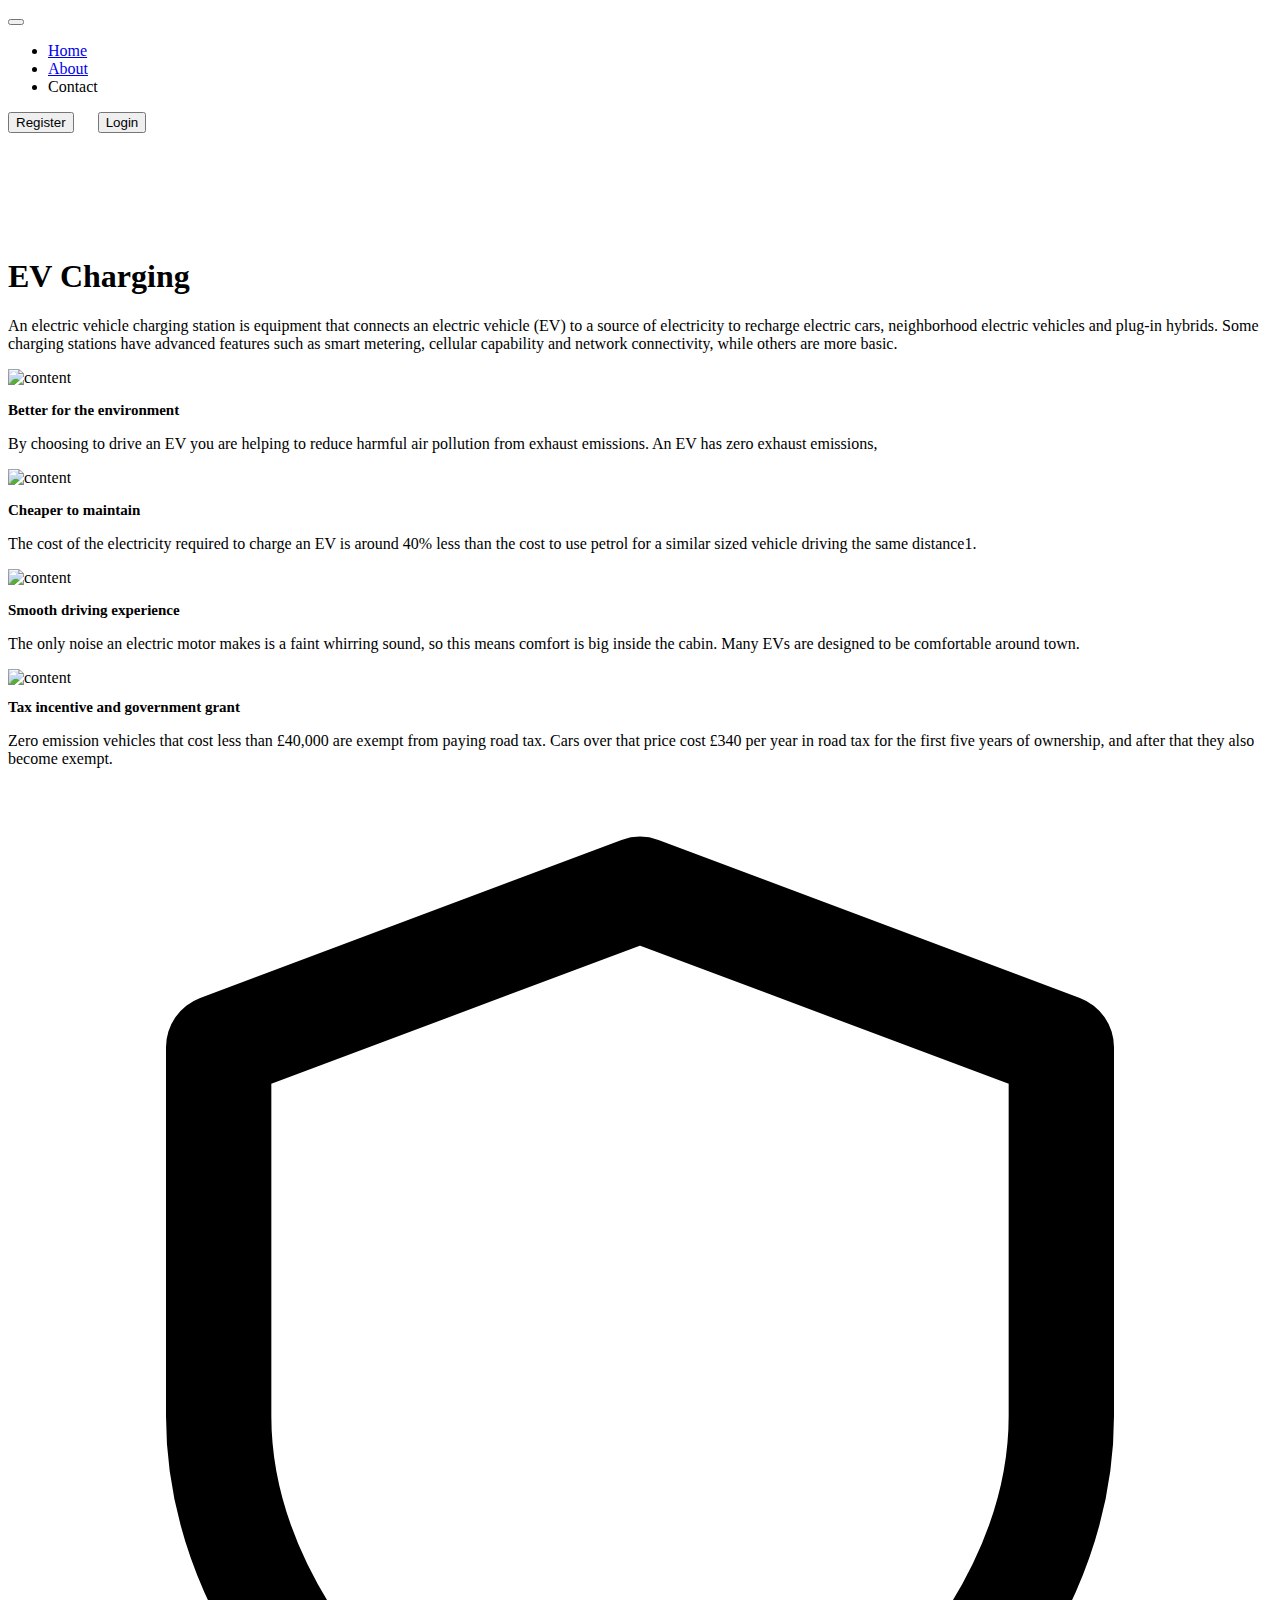
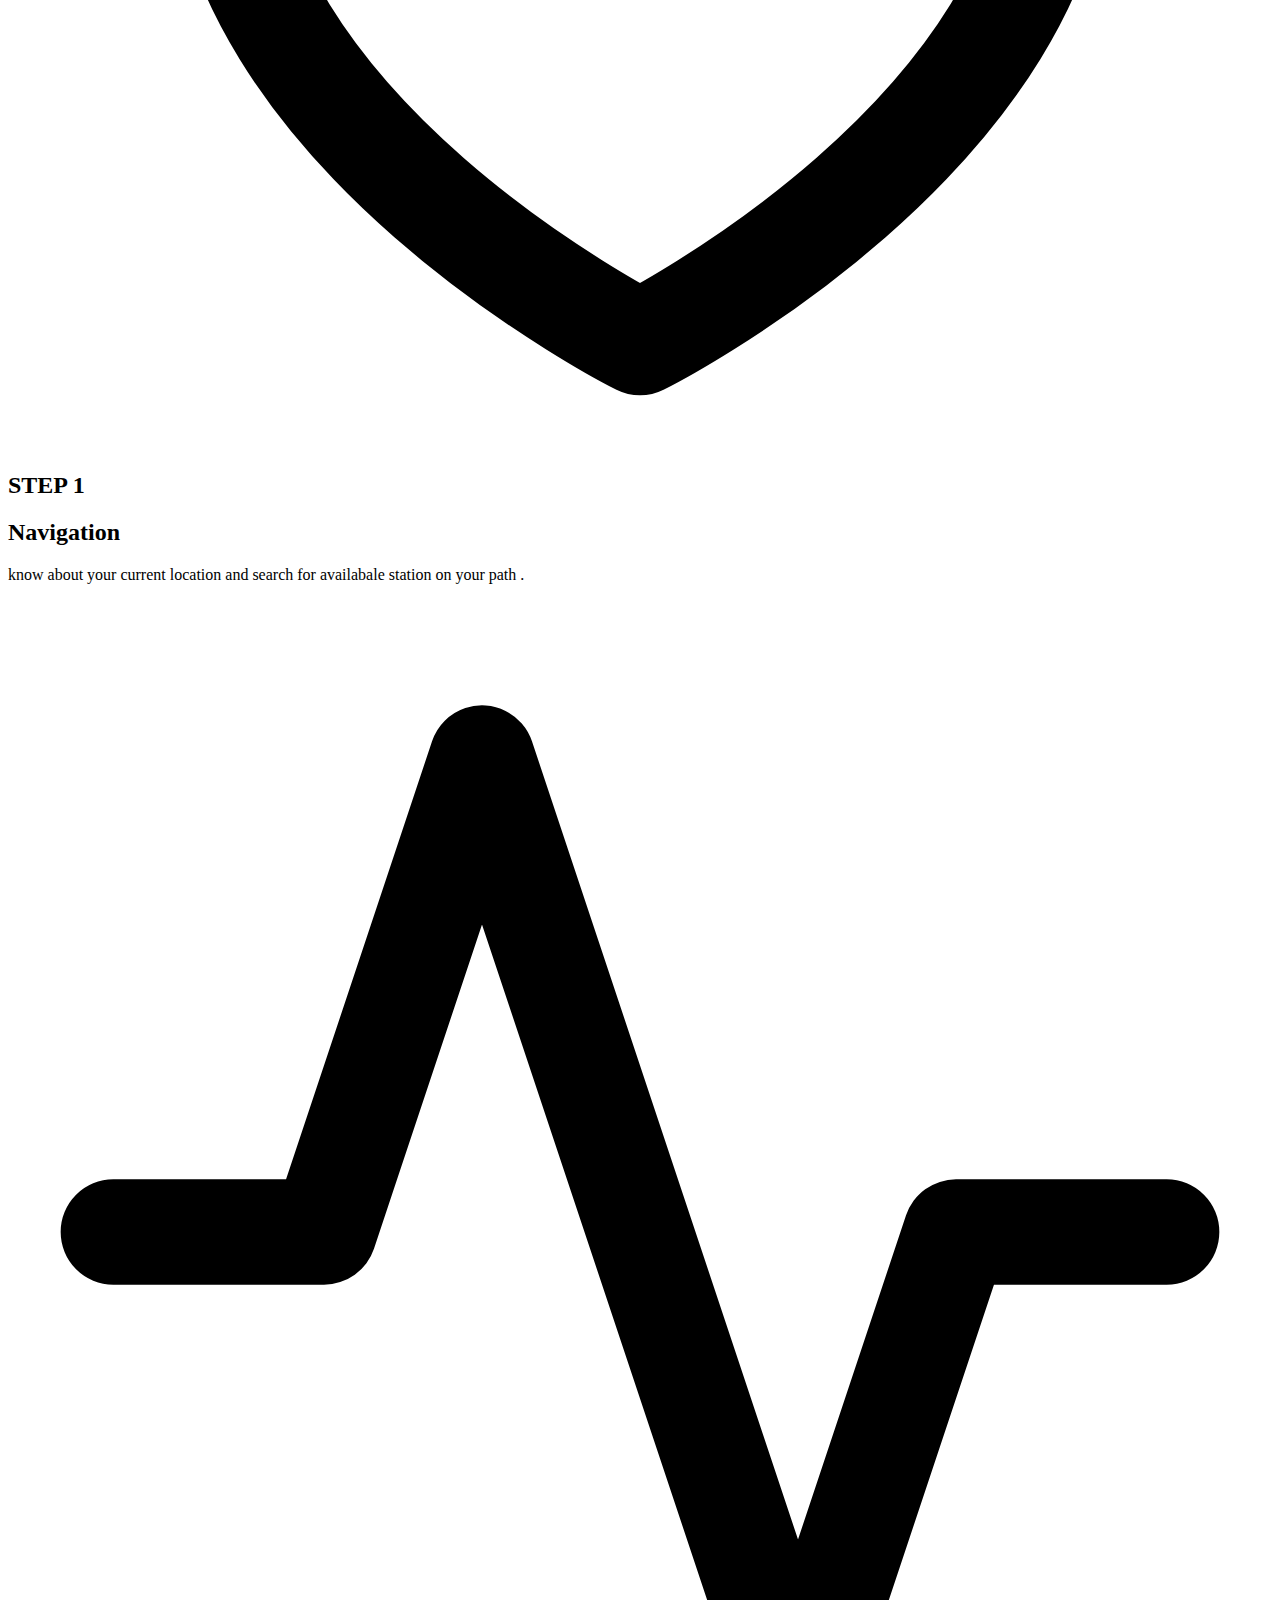
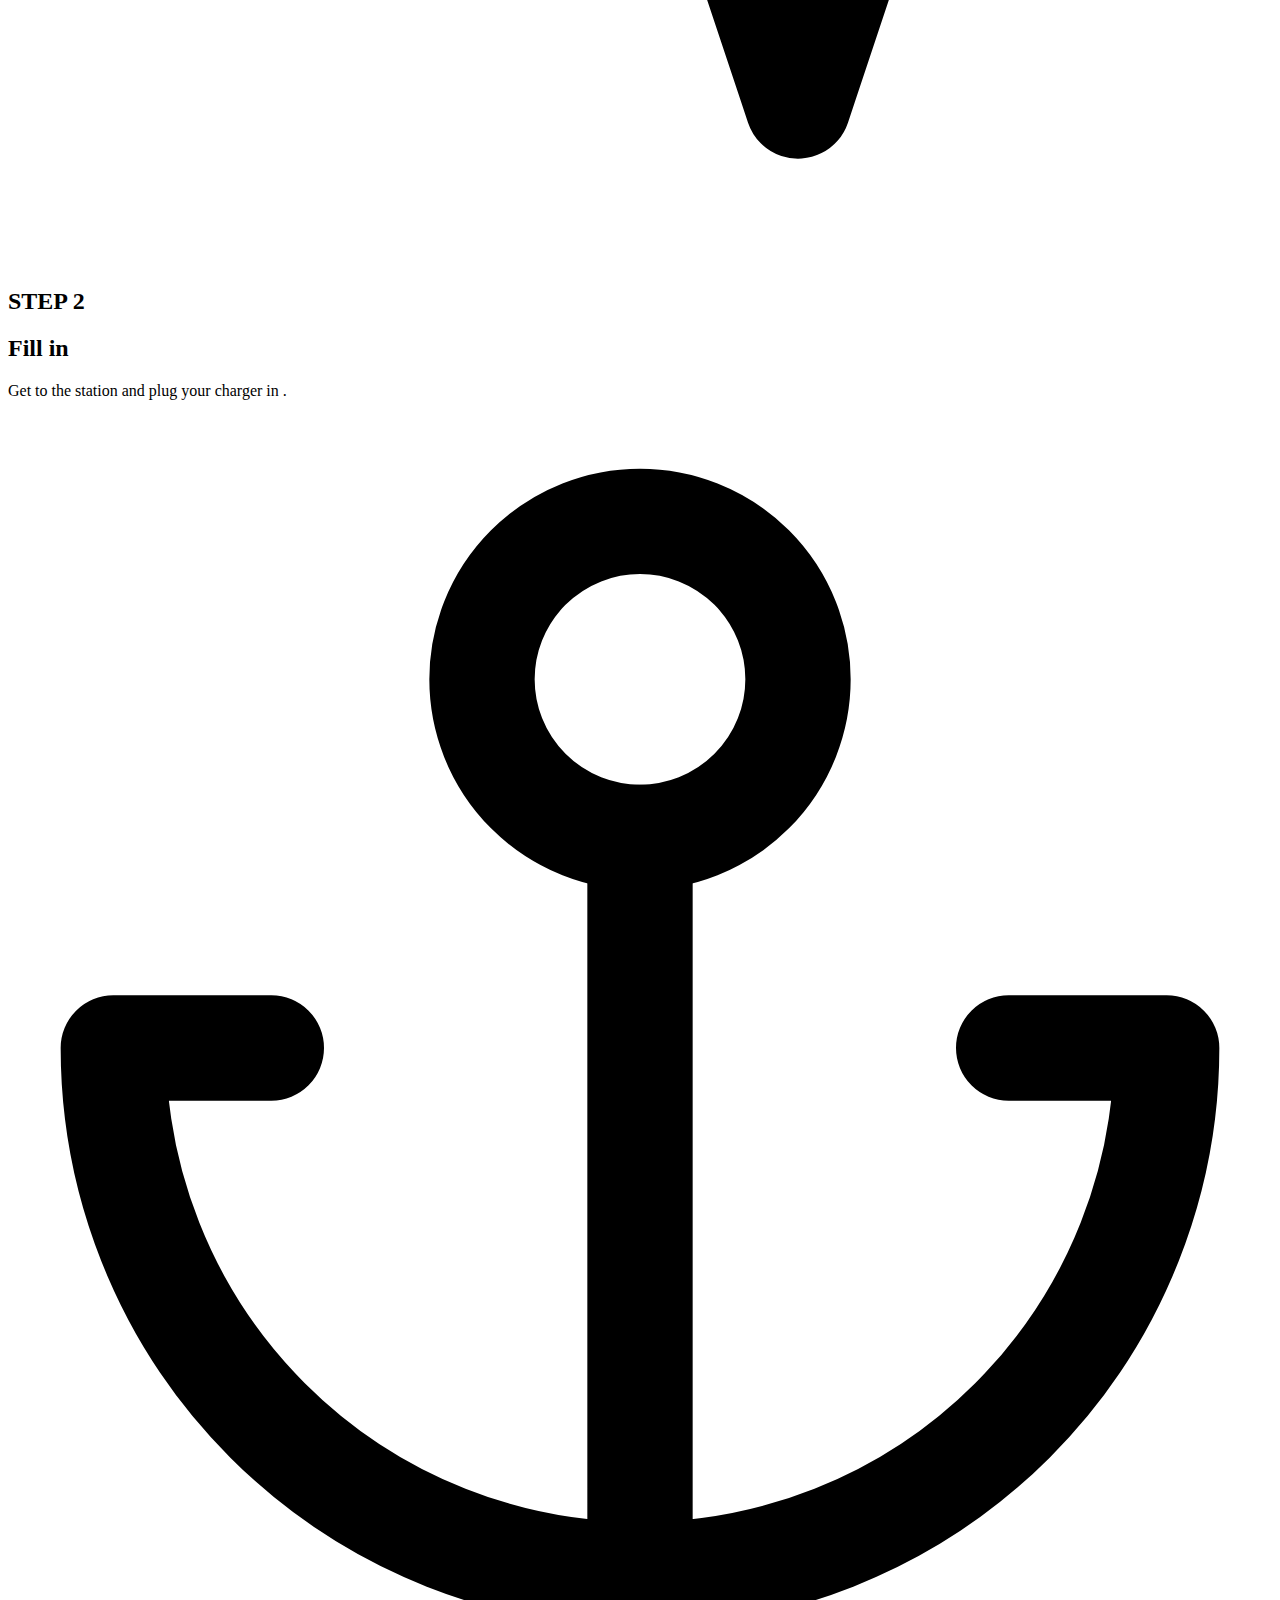
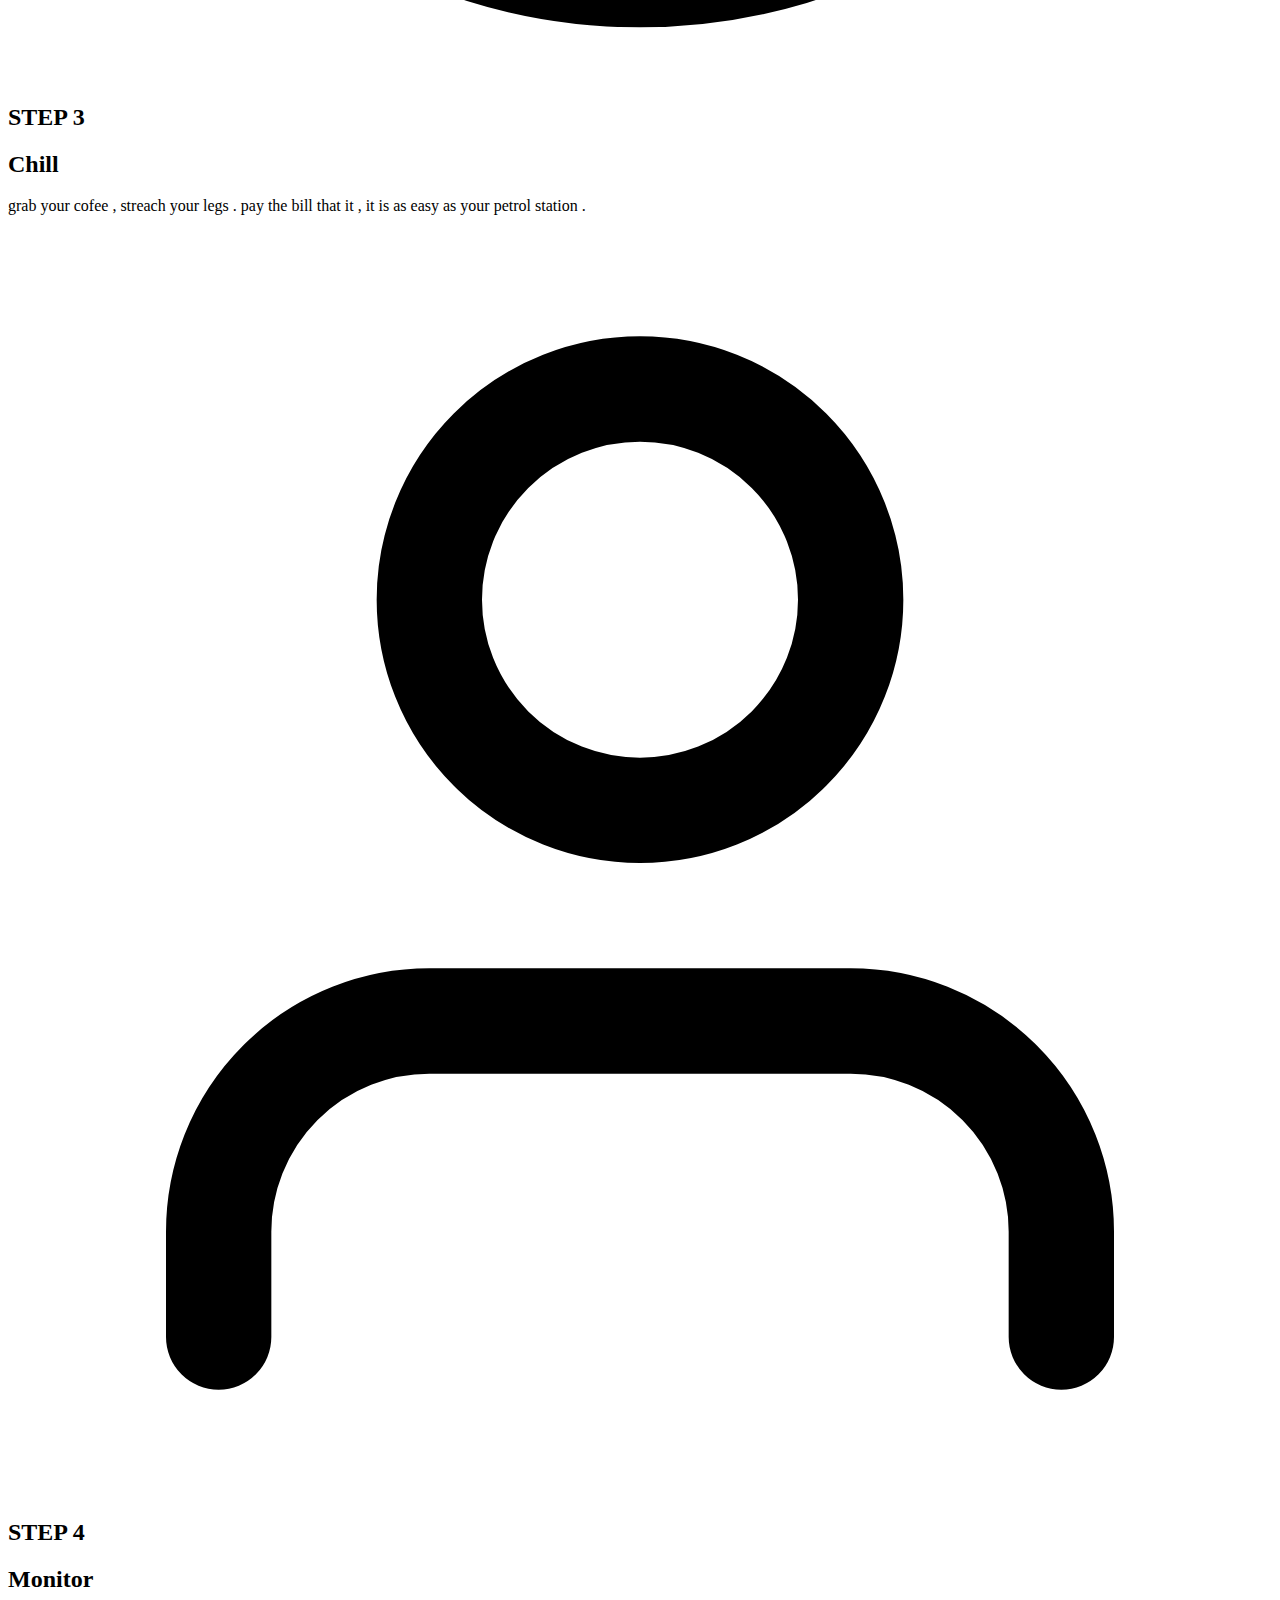
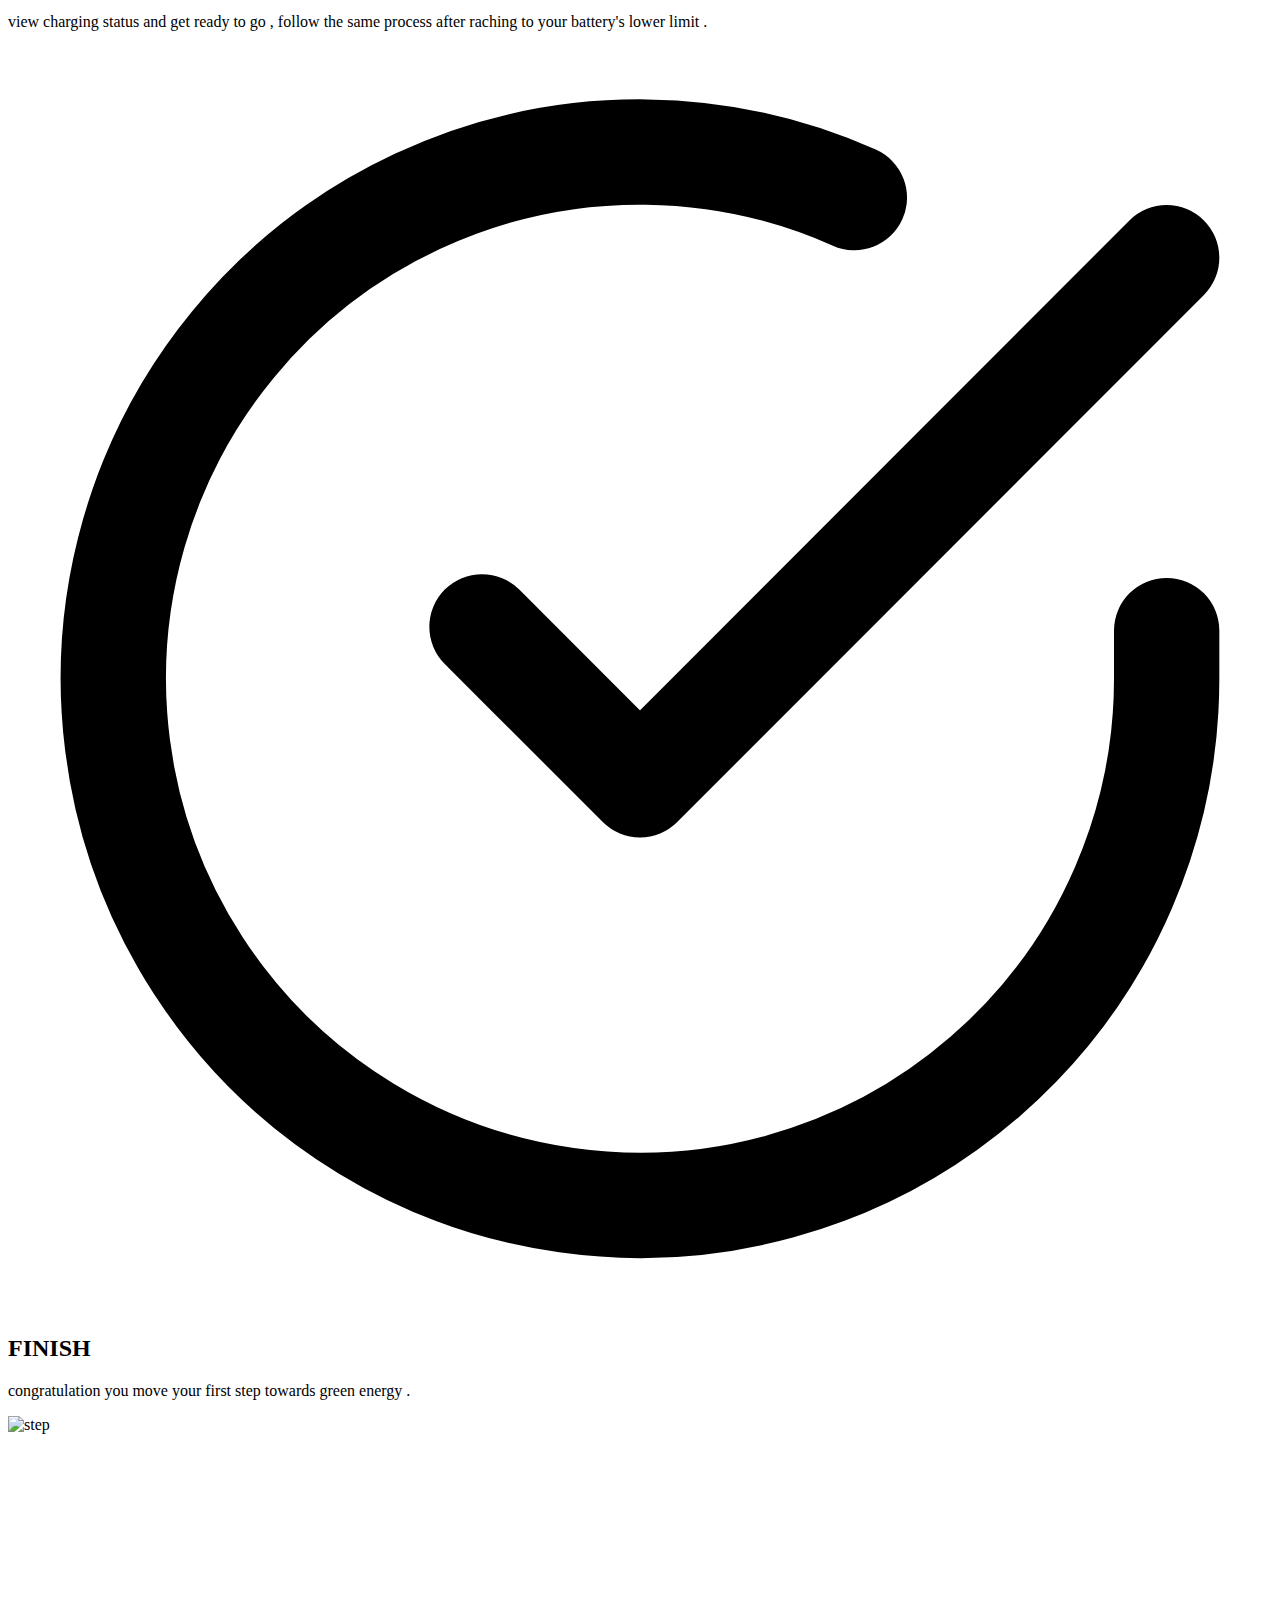
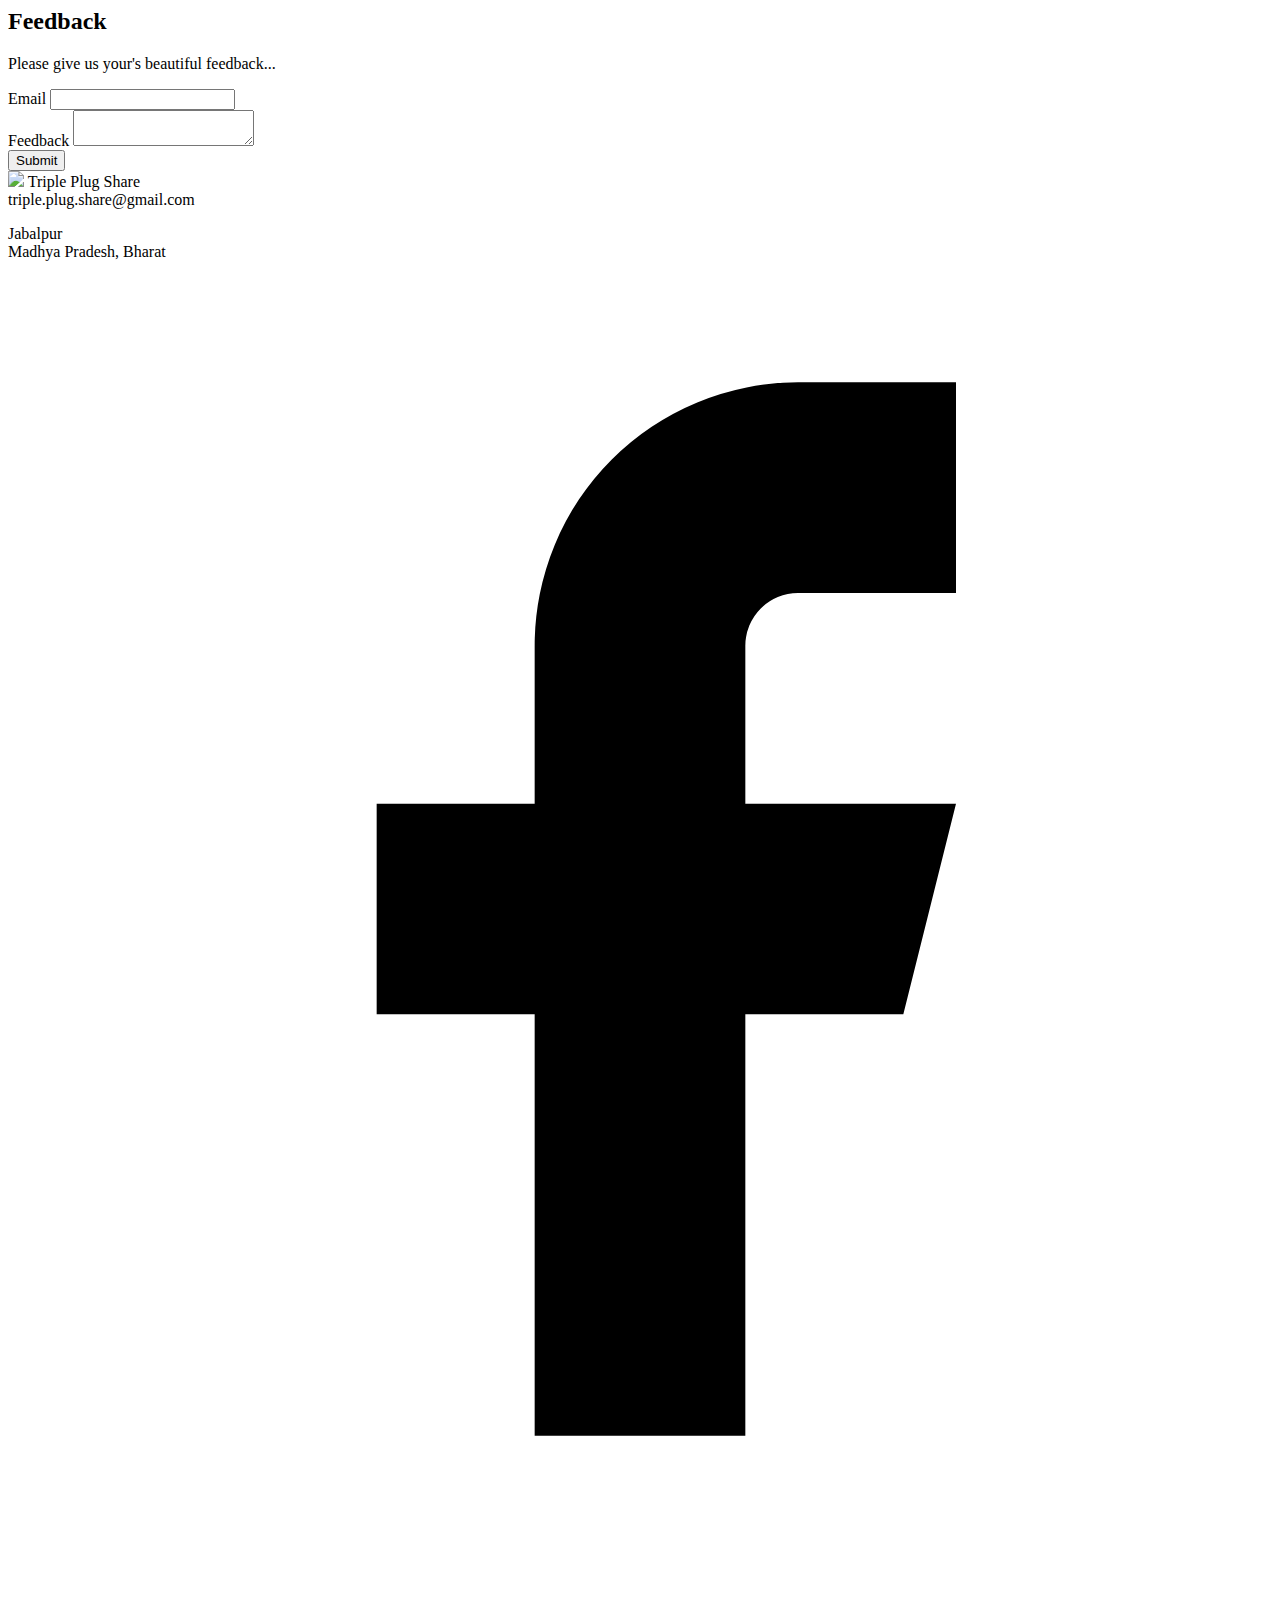
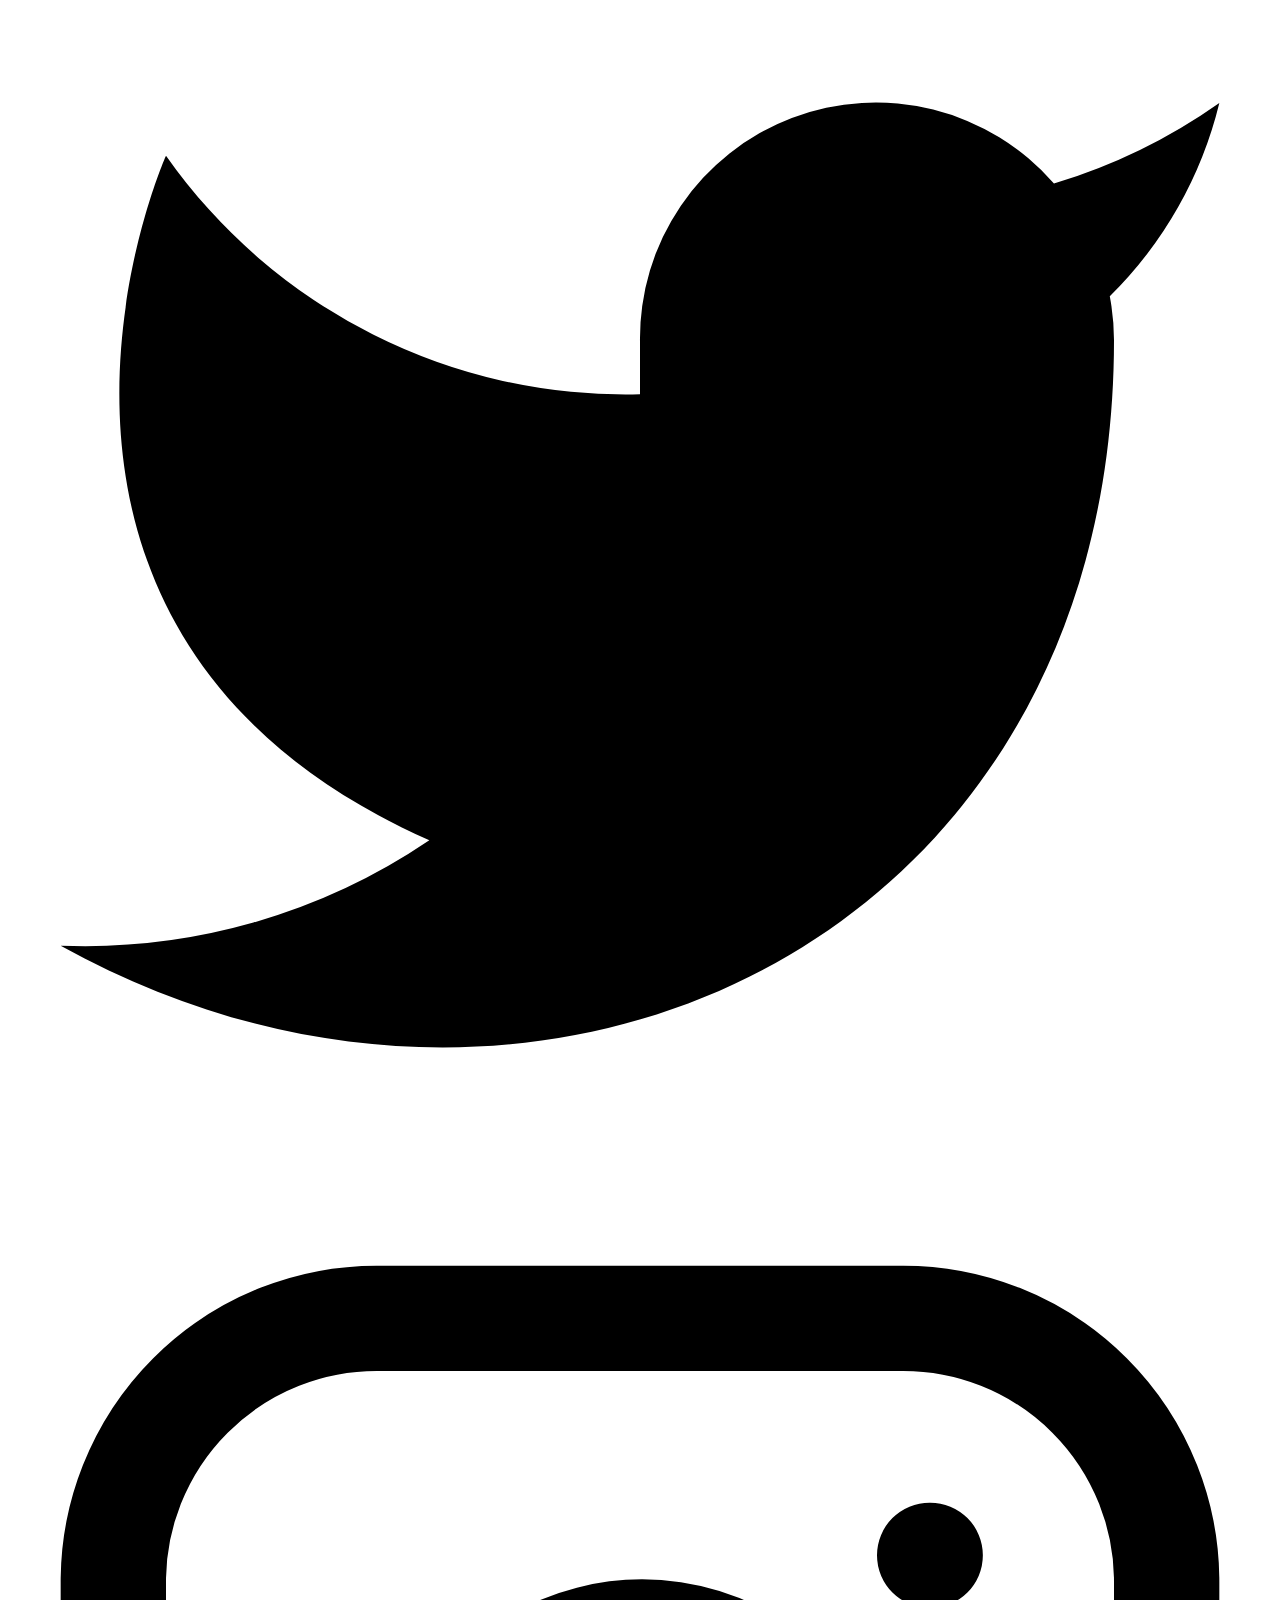
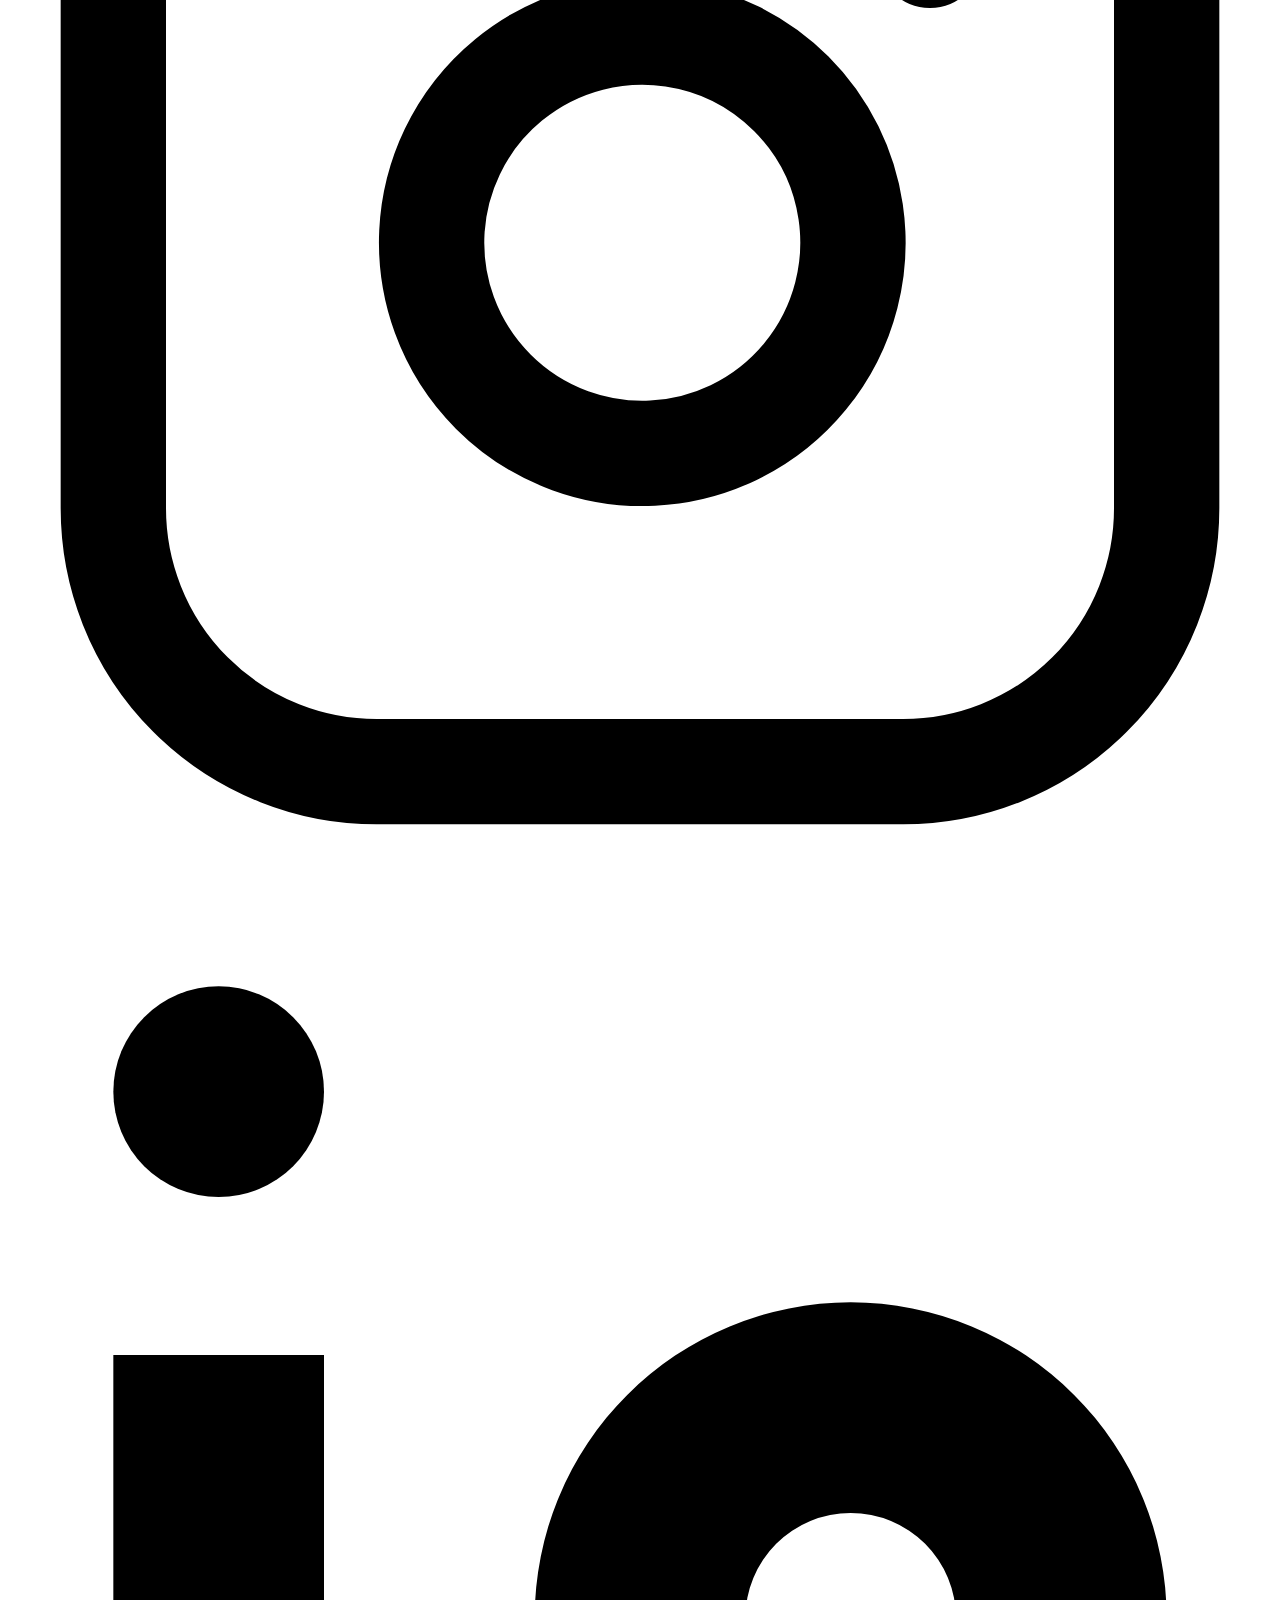
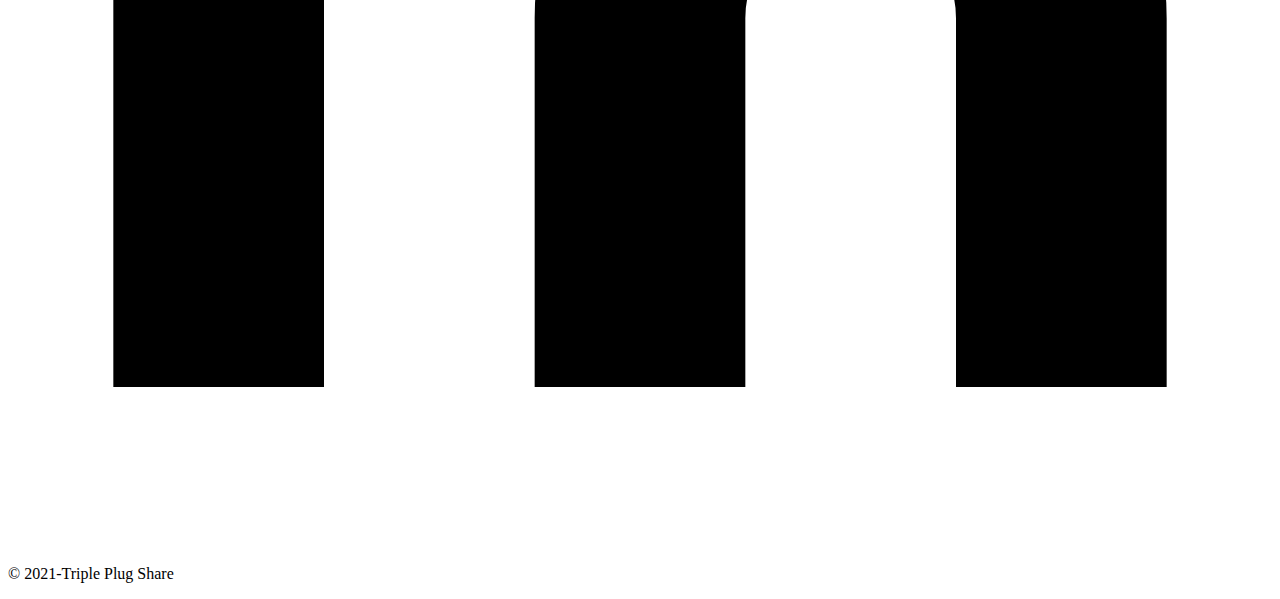
==== src/app/home/home.component.html @ 0b8d5a7e "1" ====
<!DOCTYPE html>
<html lang="en">

<head>
    <meta charset="UTF-8" />
    <meta http-equiv="X-UA-Compatible" content="IE=edge" />
    <meta name="viewport" content="width=device-width, initial-scale=1.0" />
    <title>EV Power Station</title>
    <link href="https://unpkg.com/tailwindcss@^2/dist/tailwind.min.css" rel="stylesheet" />
    <script src="https://kit.fontawesome.com/f1d2adf68d.js" crossorigin="anonymous"></script>
    <!--link rel="stylesheet" href="bootstrap/css/bootstrap.min.css" /-->

</head>

<body>
    <nav class="navbar navbar-expand-lg navbar-dark bg-dark sticky-top" style="height:75px;">
        <div class="container-fluid">
            <span class="navbar-brand"><i class="fa-regular fa-plug"></i></span>
            <button class="navbar-toggler" type="button" data-bs-toggle="collapse" data-bs-target="#navbarSupportedContent" aria-controls="navbarSupportedContent" aria-expanded="false" aria-label="Toggle navigation">
        <span class="navbar-toggler-icon">
          
        </span>
      </button>
            <div class="collapse navbar-collapse" id="navbarSupportedContent">
                <ul class="navbar-nav me-auto mb-2 mb-lg-0">
                    <li class="nav-item">
                        <a class="nav-link active" aria-current="page" href="#">Home</a>
                    </li>
                    <li class="nav-item">
                        <a class="nav-link" href="#">About</a>
                    </li>


                    <li class="nav-item">
                        <a class="nav-link">Contact</a>
                    </li>


                </ul>


                <button class="btn btn-outline-info" type="submit" style="margin-right:20px;">Register</button>
                <button class="btn btn-outline-info" type="submit">Login</button>

            </div>
        </div>
    </nav>

    <!--<header class="text-gray-600 body-font">
      <div
        class="
          container
          mx-auto
          flex flex-wrap
         
          flex-col
          md:flex-row
          items-center
        "
      >
        <a
       
          class="
            flex
            title-font
            font-medium
            items-center
            text-gray-900
            mb-4
            md:mb-0
          "
        >
          <img fill="none"
            stroke="currentColor"
            stroke-linecap="round"
            stroke-linejoin="round"
            stroke-width="2"
            class="w-20 h-20 text-white p-2  rounded-full"
            
             src="../assets/image/logo1.gif" >

        
          <svg
            
            fill="none"
            stroke="currentColor"
            stroke-linecap="round"
            stroke-linejoin="round"
            stroke-width="2"
            class="w-10 h-10 text-white p-2  rounded-full"
            viewBox="0 0 24 24">
          
            
          </svg>

          <span style="font-size: x-large; text-decoration: solid" class="ml-3 text-xl">Triple Plug Share</span>
        </a>
        <nav
          class="
            md:ml-auto
            flex flex-wrap
            items-center
            text-base
            justify-center
          "
        >
          <a class="mr-5 hover:text-gray-900" href="/home" >Home</a>
          <a class="mr-5 hover:text-gray-900" href="/about">About</a>
          <a class="mr-5 hover:text-gray-900" href="/contact">Contact</a>
          <a class="mr-5 hover:text-gray-900" style="cursor: pointer;" (click)="onClick('div_feedback')">Feedback</a>
        </nav>
        <button
          class="
            inline-flex
            items-center
            bg-yellow-400
            border-0
            py-1
            px-3
            focus:outline-none
            hover:bg-green-500
            rounded
            text-base
            mt-4
            md:mt-0
          "
        >
          svg
            fill="none"
            stroke="currentColor"
            stroke-linecap="round"
            stroke-linejoin="round"
            stroke-width="0"
            class="w-4 h-4 ml-1"
            viewBox="0 0 24 24"
          >
            <path d="M5 12h14M12 5l7 7-7 7"></path>
          </svg
          <a href="login">Login</a>
        </button>
        <button  id= "space"
           class=" 
           margin-left : 10px
           inline-flex
            items-center
            bg-yellow-400
            border-0
            py-1
            px-3
            focus:outline-none
            hover:bg-green-500
            rounded
            text-base
            mt-4
            md:mt-0
          "        >
          svg
            fill="none"
            stroke="currentColor"
            stroke-linecap="round"
            stroke-linejoin="round"
            stroke-width="0"
            class="w-4 h-4 ml-1"
            viewBox="0 0 24 24"
          >
            <path d="M5 12h14M12 5l7 7-7 7"></path>
          </svg
          <a href="/signup">Register</a>
        </button>
      </div>
    </header>-->

    <div class="section">

        <div class="video-container">

            <video autoplay loop muted>
                <source src="../assets/image/Demo.mp4"  type="video/mp4">
                <div class="overlay">
                  <h1>Triple Plug Share</h1>
                  <p>Locate charging station made easy.</p>
              </div>
            </video>
        </div>
    </div>


    <section class="text-gray-100 body-font bg-dark">

        <div class="container px-5 py-24 mx-auto">
            <div class="flex flex-wrap w-full mb-20">
                <div class="lg:w-1/2 w-full mb-6 lg:mb-0">

                    <h1 class="
                sm:text-3xl
                text-2xl
                font-medium
                title-font
                mb-2
                text-white
              ">
                        EV Charging
                    </h1>

                    <div class="h-1 w-40 bg-green-500 rounded"></div>
                </div>

                <p class="
              lg:w-1/2
               text-xl
              w-full
              font-medium
              leading-relaxed
              text-white
            ">
                    An electric vehicle charging station is equipment that connects an electric vehicle (EV) to a source of electricity to recharge electric cars, neighborhood electric vehicles and plug-in hybrids. Some charging stations have advanced features such as smart
                    metering, cellular capability and network connectivity, while others are more basic.
                </p>
            </div>
            <div class="flex flex-wrap -m-4">
                <div class="xl:w-1/4 md:w-1/2 p-4">
                    <div class="bg-green-200 p-6 rounded-lg">
                        <img class="h-40 rounded w-full object-cover object-center mb-6" src="../assets/image/global-electric-vehicles-green-car.jpg" alt="content" />
                        <h3 class="
                  tracking-widest
                  text-green-500 text-s
                  font-medium
                  title-font
                " style="font-size: 15px;">
                            Better for the environment
                        </h3>

                        <p class="leading-relaxed text-base text-gray-900">
                            By choosing to drive an EV you are helping to reduce harmful air pollution from exhaust emissions. An EV has zero exhaust emissions,
                        </p>
                    </div>
                </div>
                <div class="xl:w-1/4 md:w-1/2 p-4">
                    <div class="bg-green-200 p-6 rounded-lg">
                        <img class="h-40 rounded w-full object-cover object-center mb-6" src="../assets/image/gas-vs-electric.png" alt="content" />
                        <h3 class="
                  tracking-widest
                  text-green-500 text-s
                  font-medium
                  title-font
                " style="font-size: 15px;">
                            Cheaper to maintain
                        </h3>

                        <p class="leading-relaxed text-base text-gray-900">
                            The cost of the electricity required to charge an EV is around 40% less than the cost to use petrol for a similar sized vehicle driving the same distance1.
                        </p>
                    </div>
                </div>
                <div class="xl:w-1/4 md:w-1/2 p-4">
                    <div class="bg-green-200 p-6 rounded-lg">
                        <img class="h-40 rounded w-full object-cover object-center mb-6" src="../assets/image/New-GK-2018-Size-2.png" alt="content" />
                        <h3 class="
                  tracking-widest
                  text-green-500 text-s
                  font-medium
                  title-font
                " style="font-size: 15px;">
                            Smooth driving experience
                        </h3>

                        <p class="leading-relaxed text-base text-gray-900">
                            The only noise an electric motor makes is a faint whirring sound, so this means comfort is big inside the cabin. Many EVs are designed to be comfortable around town.
                        </p>
                    </div>
                </div>
                <div class="xl:w-1/4 md:w-1/2 p-4">
                    <div class="bg-green-200 p-6 rounded-lg">
                        <img class="h-40 rounded w-full object-cover object-center mb-6" src="..assets/image/TaxSavings-1030x686.png" alt="content" />
                        <h2 class="
                  tracking-widest
                  text-green-500 text-s
                  font-medium
                  title-font
                " style="font-size: 15px;">
                            Tax incentive and government grant
                        </h2>

                        <p class="leading-relaxed text-base text-gray-900">
                            Zero emission vehicles that cost less than £40,000 are exempt from paying road tax. Cars over that price cost £340 per year in road tax for the first five years of ownership, and after that they also become exempt.
                        </p>
                    </div>
                </div>
            </div>
        </div>
    </section>

    <section class="text-gray-600 body-font">
        <div class="container px-5 py-24 mx-auto flex flex-wrap">
            <div class="flex flex-wrap w-full">
                <div class="lg:w-2/5 md:w-1/2 md:pr-10 md:py-6">
                    <div class="flex relative pb-12">
                        <div class="
                  h-full
                  w-10
                  absolute
                  inset-0
                  flex
                  items-center
                  justify-center
                ">
                            <div class="h-full w-1 bg-gray-200 pointer-events-none"></div>
                        </div>
                        <div class="
                  flex-shrink-0
                  w-10
                  h-10
                  rounded-full
                  bg-green-500
                  inline-flex
                  items-center
                  justify-center
                  text-white
                  relative
                  z-10
                ">
                            <svg fill="none" stroke="currentColor" stroke-linecap="round" stroke-linejoin="round" stroke-width="2" class="w-5 h-5" viewBox="0 0 24 24">
                  <path d="M12 22s8-4 8-10V5l-8-3-8 3v7c0 6 8 10 8 10z"></path>
                </svg>
                        </div>
                        <div class="flex-grow pl-4">
                            <h2 class="
                    font-medium
                    title-font
                    text-sm text-gray-900
                    mb-1
                    tracking-wider
                  ">
                                STEP 1
                                <h2 class="
                font-medium
                title-font
                text-sm text-gray-900
                mb-1
                tracking-wider
              ">Navigation</h2>
                            </h2>

                            <p class="leading-relaxed text-base ">
                                know about your current location and search for availabale station on your path .
                            </p>
                        </div>
                    </div>
                    <div class="flex relative pb-12">
                        <div class="
                  h-full
                  w-10
                  absolute
                  inset-0
                  flex
                  items-center
                  justify-center
                ">
                            <div class="h-full w-1 bg-gray-200 pointer-events-none"></div>
                        </div>
                        <div class="
                  flex-shrink-0
                  w-10
                  h-10
                  rounded-full
                  bg-green-500
                  inline-flex
                  items-center
                  justify-center
                  text-white
                  relative
                  z-10
                ">
                            <svg fill="none" stroke="currentColor" stroke-linecap="round" stroke-linejoin="round" stroke-width="2" class="w-5 h-5" viewBox="0 0 24 24">
                  <path d="M22 12h-4l-3 9L9 3l-3 9H2"></path>
                </svg>
                        </div>
                        <div class="flex-grow pl-4">
                            <h2 class="
                    font-medium
                    title-font
                    text-sm text-gray-900
                    mb-1
                    tracking-wider
                  ">
                                STEP 2
                                <h2 class="
                font-medium
                title-font
                text-sm text-gray-900
                mb-1
                tracking-wider
              ">Fill in </h2>
                            </h2>


                            <p class="leading-relaxed text-base">
                                Get to the station and plug your charger in .
                            </p>
                        </div>
                    </div>
                    <div class="flex relative pb-12">
                        <div class="
                  h-full
                  w-10
                  absolute
                  inset-0
                  flex
                  items-center
                  justify-center
                ">
                            <div class="h-full w-1 bg-gray-200 pointer-events-none"></div>
                        </div>
                        <div class="
                  flex-shrink-0
                  w-10
                  h-10
                  rounded-full
                  bg-green-500
                  inline-flex
                  items-center
                  justify-center
                  text-white
                  relative
                  z-10
                ">
                            <svg fill="none" stroke="currentColor" stroke-linecap="round" stroke-linejoin="round" stroke-width="2" class="w-5 h-5" viewBox="0 0 24 24">
                  <circle cx="12" cy="5" r="3"></circle>
                  <path d="M12 22V8M5 12H2a10 10 0 0020 0h-3"></path>
                </svg>
                        </div>
                        <div class="flex-grow pl-4">
                            <h2 class="
                    font-medium
                    title-font
                    text-sm text-gray-900
                    mb-1
                    tracking-wider
                  ">
                                STEP 3
                                <h2 class="
                font-medium
                title-font
                text-sm text-gray-900
                mb-1
                tracking-wider
              ">Chill</h2>
                            </h2>
                            <p class="leading-relaxed text-base">
                                grab your cofee , streach your legs . pay the bill that it , it is as easy as your petrol station .
                            </p>
                        </div>
                    </div>
                    <div class="flex relative pb-12">
                        <div class="
                  h-full
                  w-10
                  absolute
                  inset-0
                  flex
                  items-center
                  justify-center
                ">
                            <div class="h-full w-1 bg-gray-200 pointer-events-none"></div>
                        </div>
                        <div class="
                  flex-shrink-0
                  w-10
                  h-10
                  rounded-full
                  bg-green-500
                  inline-flex
                  items-center
                  justify-center
                  text-white
                  relative
                  z-10
                ">
                            <svg fill="none" stroke="currentColor" stroke-linecap="round" stroke-linejoin="round" stroke-width="2" class="w-5 h-5" viewBox="0 0 24 24">
                  <path d="M20 21v-2a4 4 0 00-4-4H8a4 4 0 00-4 4v2"></path>
                  <circle cx="12" cy="7" r="4"></circle>
                </svg>
                        </div>
                        <div class="flex-grow pl-4">
                            <h2 class="
                    font-medium
                    title-font
                    text-sm text-gray-900
                    mb-1
                    tracking-wider
                  ">
                                STEP 4
                                <h2 class="
                font-medium
                title-font
                text-sm text-gray-900
                mb-1
                tracking-wider
              ">Monitor</h2>
                            </h2>


                            <p class="leading-relaxed text-base">

                                view charging status and get ready to go , follow the same process after raching to your battery's lower limit .
                            </p>
                        </div>
                    </div>
                    <div class="flex relative">
                        <div class="
                  flex-shrink-0
                  w-10
                  h-10
                  rounded-full
                  bg-green-500
                  inline-flex
                  items-center
                  justify-center
                  text-white
                  relative
                  z-10
                ">
                            <svg fill="none" stroke="currentColor" stroke-linecap="round" stroke-linejoin="round" stroke-width="2" class="w-5 h-5" viewBox="0 0 24 24">
                  <path d="M22 11.08V12a10 10 0 11-5.93-9.14"></path>
                  <path d="M22 4L12 14.01l-3-3"></path>
                </svg>
                        </div>
                        <div class="flex-grow pl-4">
                            <h2 class="
                    font-medium
                    title-font
                    text-sm text-gray-900
                    mb-1
                    tracking-wider
                  ">
                                FINISH
                            </h2>
                            <p class="leading-relaxed">
                                congratulation you move your first step towards green energy .
                            </p>
                        </div>
                    </div>
                </div>
                <img class="
              lg:w-3/5
              md:w-1/2
              object-cover object-center
              rounded-lg
              md:mt-0
              mt-12
            " src="https://source.unsplash.com/1200x500/?tesla,supercar,carplug" alt="step" />
            </div>
        </div>
    </section>

    <section class="text-gray-600 body-font relative">
        <div id="div_feedback">
            <div class="absolute inset-0 bg-gray-300">
                <iframe width="100%" height="100%" frameborder="0" marginheight="0" marginwidth="0" title="map" scrolling="no" src="https://www.google.com/maps/embed?pb=!1m18!1m12!1m3!1d117371.05679943635!2d79.89871232112424!3d23.175837426261996!2m3!1f0!2f0!3f0!3m2!1i1024!2i768!4f13.1!3m3!1m2!1s0x3981ae1a0fb6a97d%3A0x44020616bc43e3b9!2sJabalpur%2C%20Madhya%20Pradesh!5e0!3m2!1sen!2sin!4v1633264234047!5m2!1sen!2sin"
                    style="filter: grayscale(1) contrast(1.2) opacity(0.4)"></iframe>
            </div>
            <div class="container px-5 py-24 mx-auto flex">
                <div class="
            lg:w-1/3
            md:w-1/2
            bg-white
            rounded-lg
            p-8
            flex flex-col
            md:ml-auto
            w-full
            mt-10
            md:mt-0
            relative
            z-10
            shadow-md
          ">
                    <h2 class="text-gray-900 text-lg mb-1 font-medium title-font">
                        Feedback
                    </h2>
                    <p class="leading-relaxed mb-5 text-gray-600">
                        Please give us your's beautiful feedback...
                    </p>
                    <form action="feedback.php" method="post">
                        <div class="relative mb-4">
                            <label for="email" class="leading-7 text-sm text-gray-600">Email</label
            >
            <input
              type="email"
              id="email"
              name="email"
              class="
                w-full
                bg-white
                rounded
                border border-gray-300
                focus:border-green-500 focus:ring-2 focus:ring-green-200
                text-base
                outline-none
                text-gray-700
                py-1
                px-3
                leading-8
                transition-colors
                duration-200
                ease-in-out
              "
            />
          </div>
          <div class="relative mb-4">
            <label for="message" class="leading-7 text-sm text-gray-600"
              >Feedback</label
            >
            <textarea
              id="message"
              name="feedback"
              class="
                w-full
                bg-white
                rounded
                border border-gray-300
                focus:border-green-500 focus:ring-2 focus:ring-green-200
                h-32
                text-base
                outline-none
                text-gray-700
                py-1
                px-3
                resize-none
                leading-6
                transition-colors
                duration-200
                ease-in-out
              "
            ></textarea>
          </div>
          <button
            class="
              text-white
              bg-green-500
              border-0
              py-2
              px-6
              focus:outline-none
              hover:bg-green-600
              rounded
              text-lg
            "
          >
            Submit
          </button>
          <!--p class="text-xs text-gray-500 mt-3">
            Chicharrones blog helvetica normcore iceland tousled brook viral
            artisan.
          </p-->
          </form>
        </div>
      </div>
    </div>
    </section>

    <footer id="about"  class="text-gray-400 bg-dark body-font">
  <div class="container px-5 py-8 mx-auto flex items-center sm:flex-row flex-col">
    <a class="flex title-font font-medium items-center md:justify-start justify-center text-white">
       <img fill="none"
            stroke="currentColor"
            stroke-linecap="round"
            stroke-linejoin="round"
            stroke-width="2"
            class="w-20 h-20 text-white p-2  rounded-full"
            
             src="image/logo1.gif" >

      <span class="ml-3 text-xl">Triple Plug Share</span>
    </a>
    
     <div class="p-2 w-full pt-8 mt-8 border-t border-gray-800 text-center">
          <a class="text-green-400">triple.plug.share@gmail.com</a>
          <p class="leading-normal my-5">Jabalpur
            <br>Madhya Pradesh, Bharat
          </p>
          
        </div>
    <span class="inline-flex sm:ml-auto sm:mt-0 mt-4 justify-center sm:justify-start">
      <a class="text-gray-400">
        <svg fill="currentColor" stroke-linecap="round" stroke-linejoin="round" stroke-width="2" class="w-5 h-5" viewBox="0 0 24 24">
          <path d="M18 2h-3a5 5 0 00-5 5v3H7v4h3v8h4v-8h3l1-4h-4V7a1 1 0 011-1h3z"></path>
        </svg>
      </a>
      <a class="ml-3 text-gray-400">
        <svg fill="currentColor" stroke-linecap="round" stroke-linejoin="round" stroke-width="2" class="w-5 h-5" viewBox="0 0 24 24">
          <path d="M23 3a10.9 10.9 0 01-3.14 1.53 4.48 4.48 0 00-7.86 3v1A10.66 10.66 0 013 4s-4 9 5 13a11.64 11.64 0 01-7 2c9 5 20 0 20-11.5a4.5 4.5 0 00-.08-.83A7.72 7.72 0 0023 3z"></path>
        </svg>
      </a>
      <a class="ml-3 text-gray-400">
        <svg fill="none" stroke="currentColor" stroke-linecap="round" stroke-linejoin="round" stroke-width="2" class="w-5 h-5" viewBox="0 0 24 24">
          <rect width="20" height="20" x="2" y="2" rx="5" ry="5"></rect>
          <path d="M16 11.37A4 4 0 1112.63 8 4 4 0 0116 11.37zm1.5-4.87h.01"></path>
        </svg>
      </a>
      <a class="ml-3 text-gray-400">
        <svg fill="currentColor" stroke="currentColor" stroke-linecap="round" stroke-linejoin="round" stroke-width="0" class="w-5 h-5" viewBox="0 0 24 24">
          <path stroke="none" d="M16 8a6 6 0 016 6v7h-4v-7a2 2 0 00-2-2 2 2 0 00-2 2v7h-4v-7a6 6 0 016-6zM2 9h4v12H2z"></path>
          <circle cx="4" cy="4" r="2" stroke="none"></circle>
          
        </svg>

      </a>

    </span>
<p class="text-sm text-gray-400 sm:ml-4 sm:pl-4 sm:border-l-2 sm:border-gray-800 sm:py-2 sm:mt-0 mt-4">© 2021-Triple Plug Share 
      <!--a href="https://twitter.com/knyttneve" class="text-gray-500 ml-1" target="_blank" rel="noopener noreferrer">@knyttneve</a-->
    </p>

  </div>

</footer>
  </body>
</html>
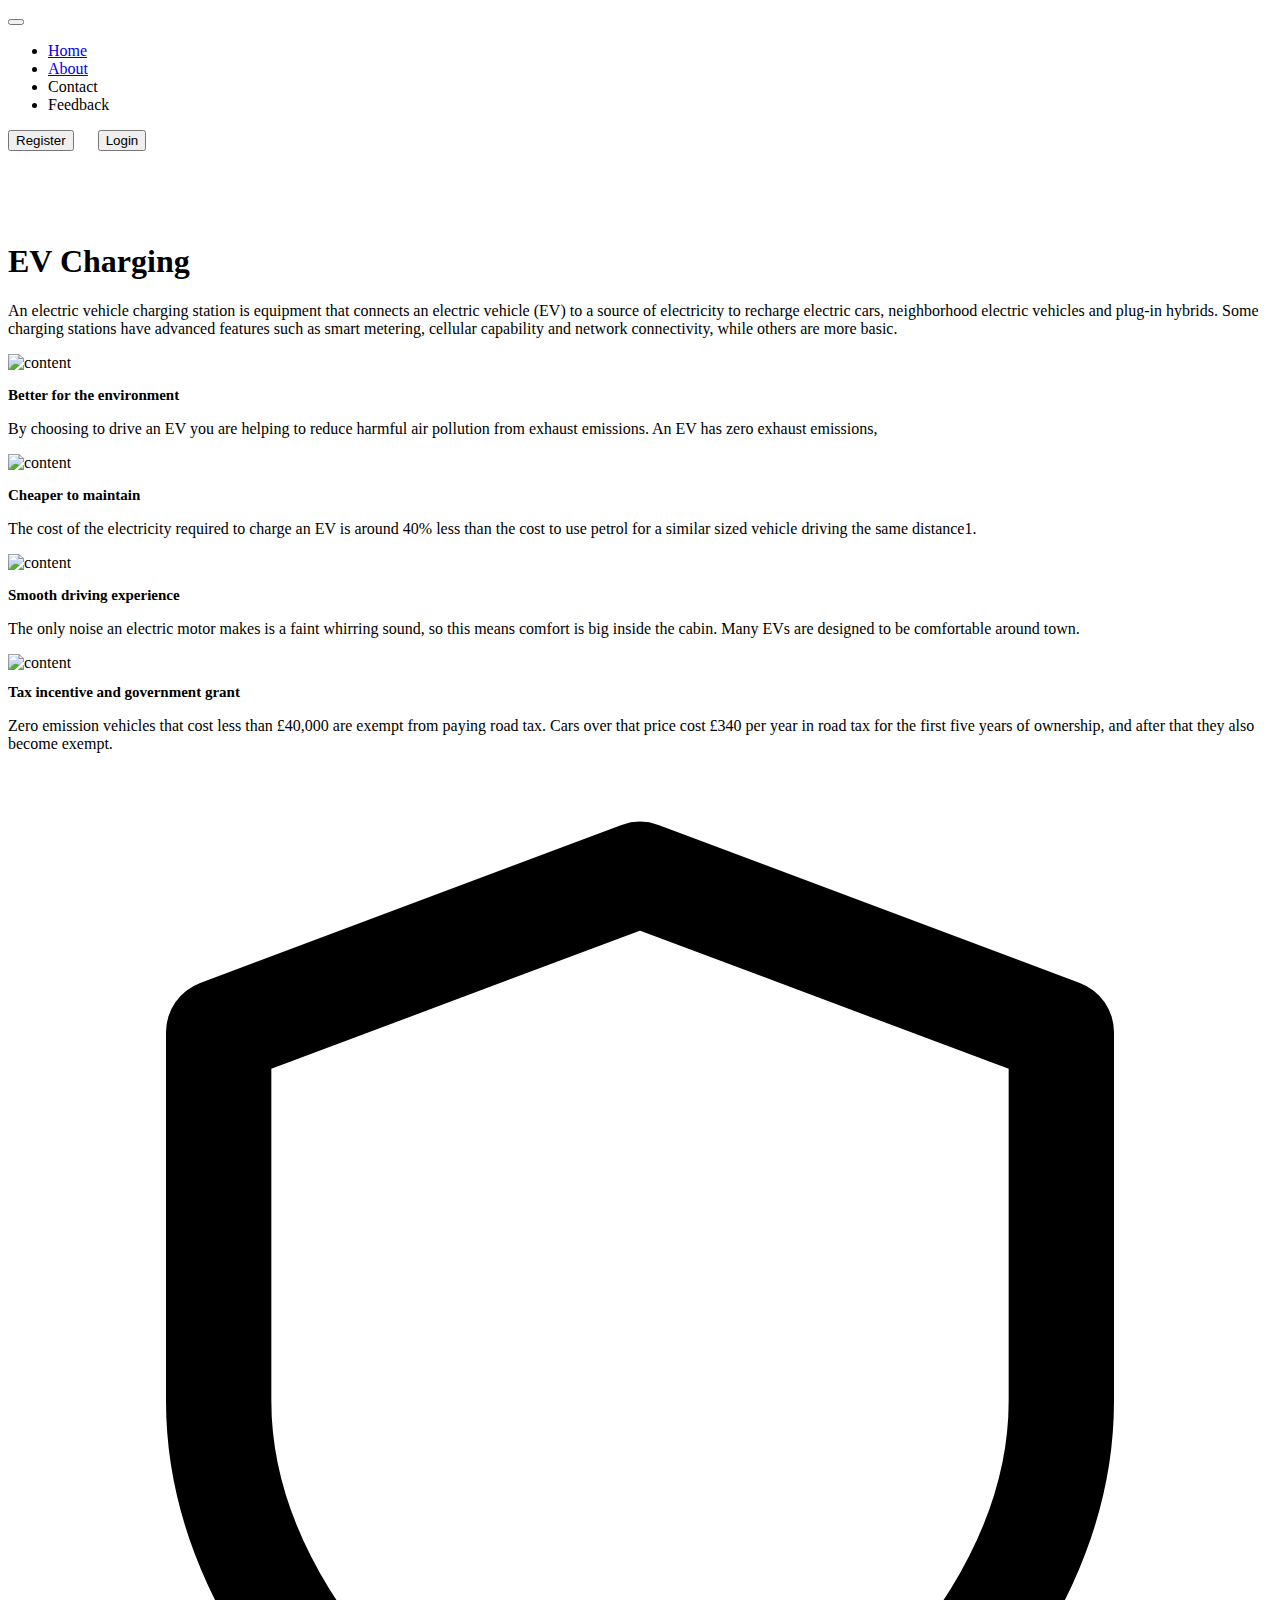
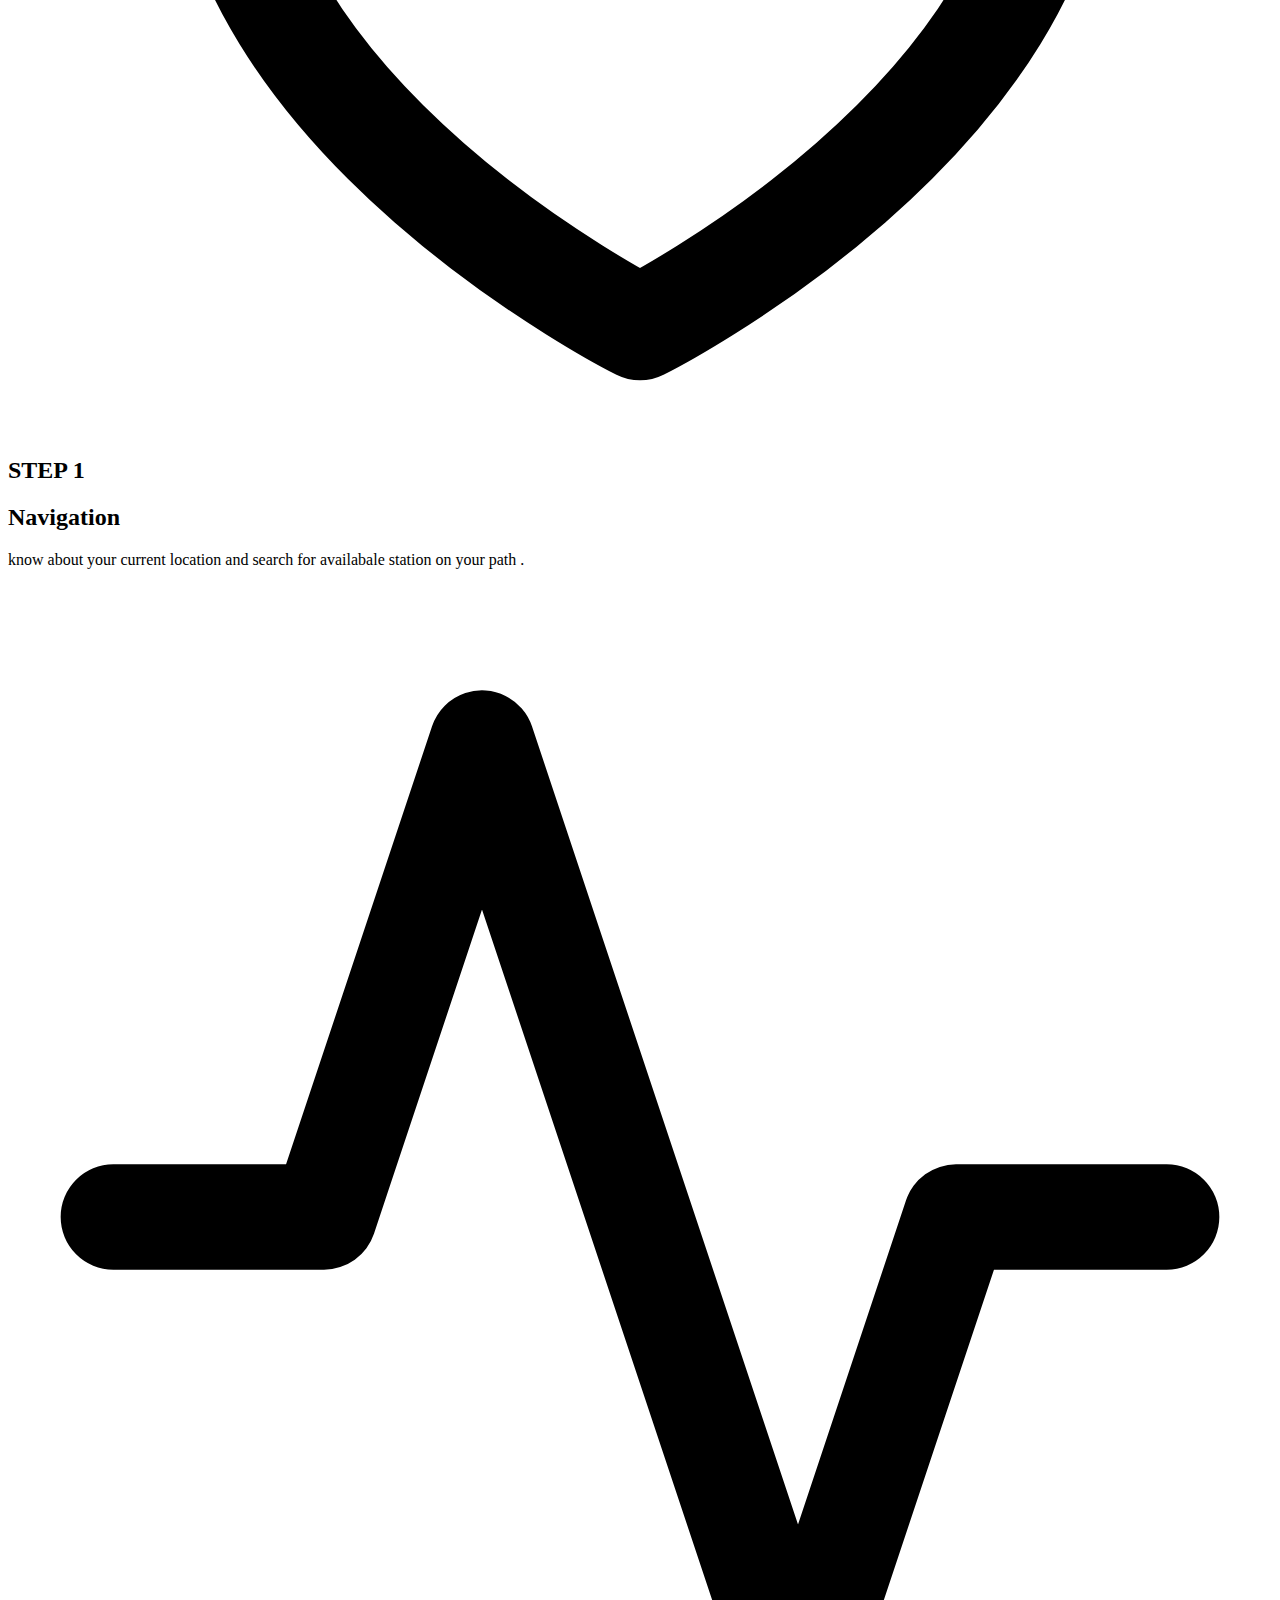
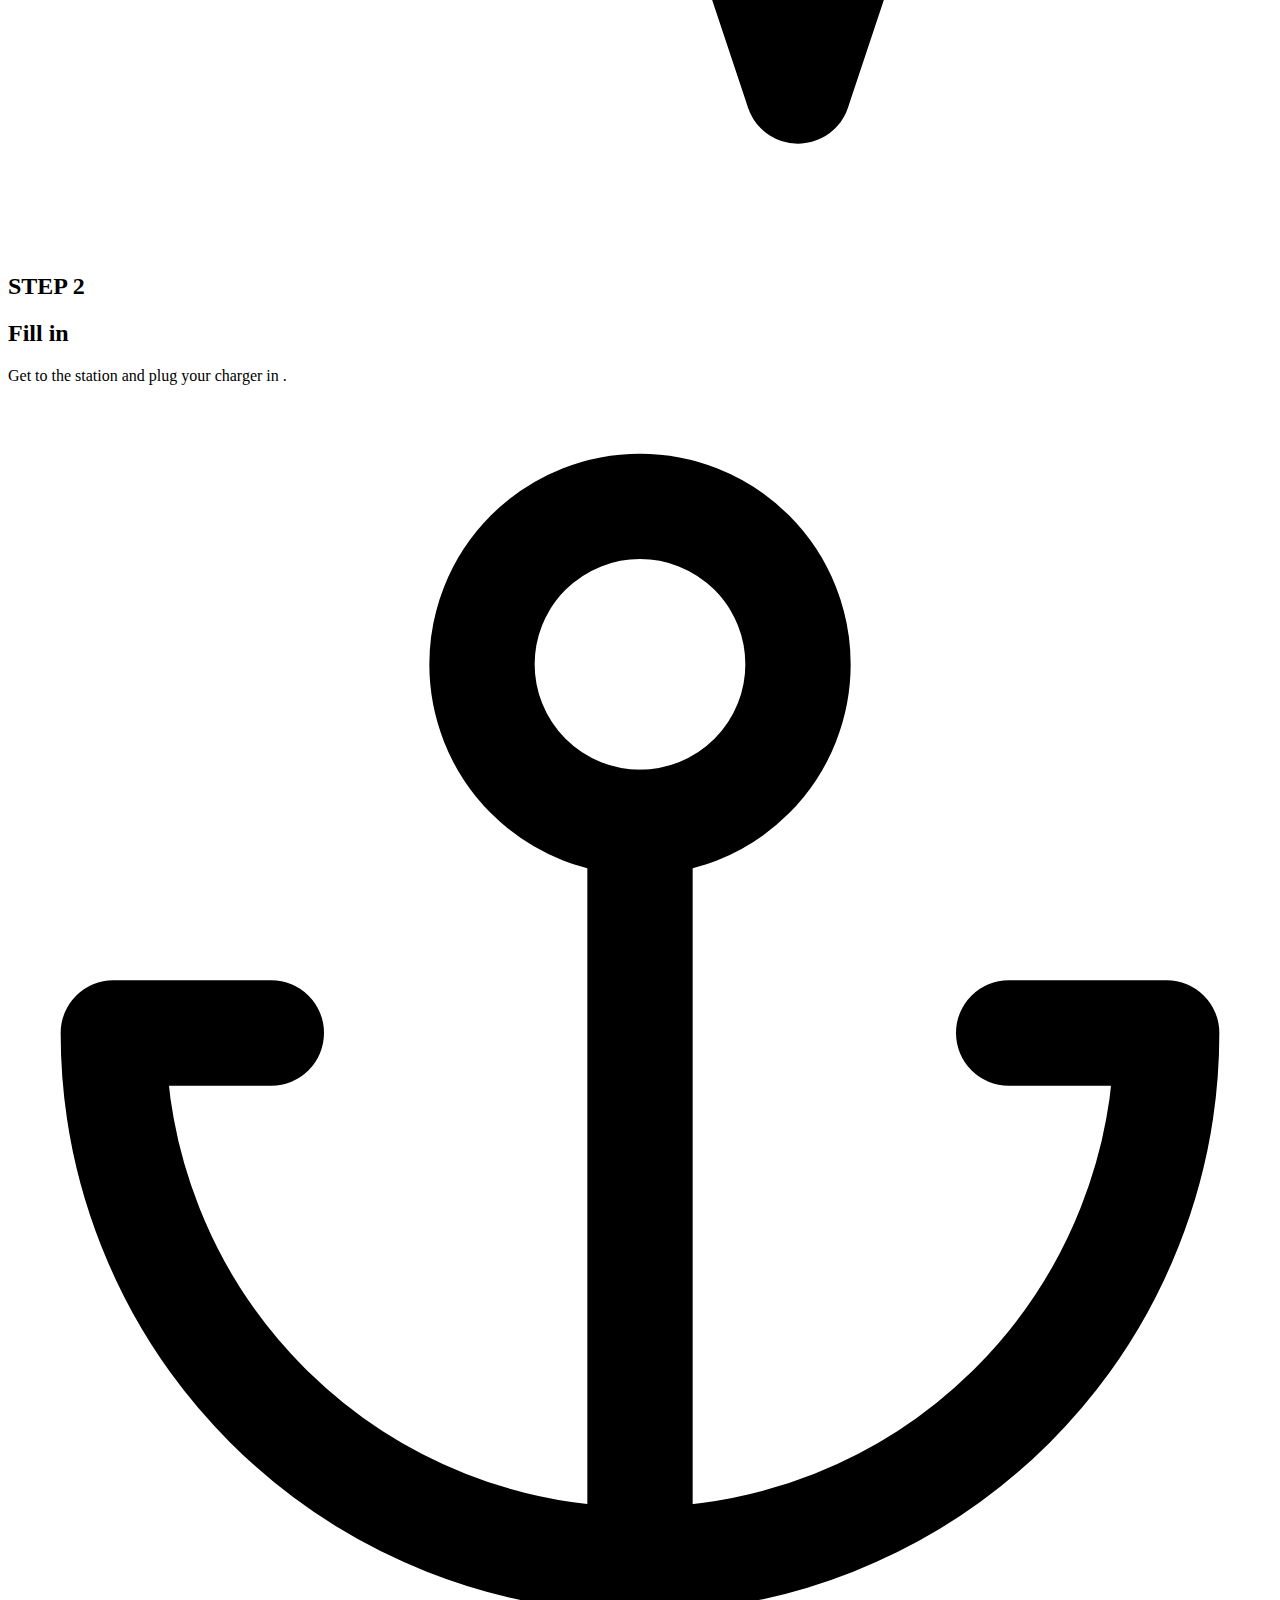
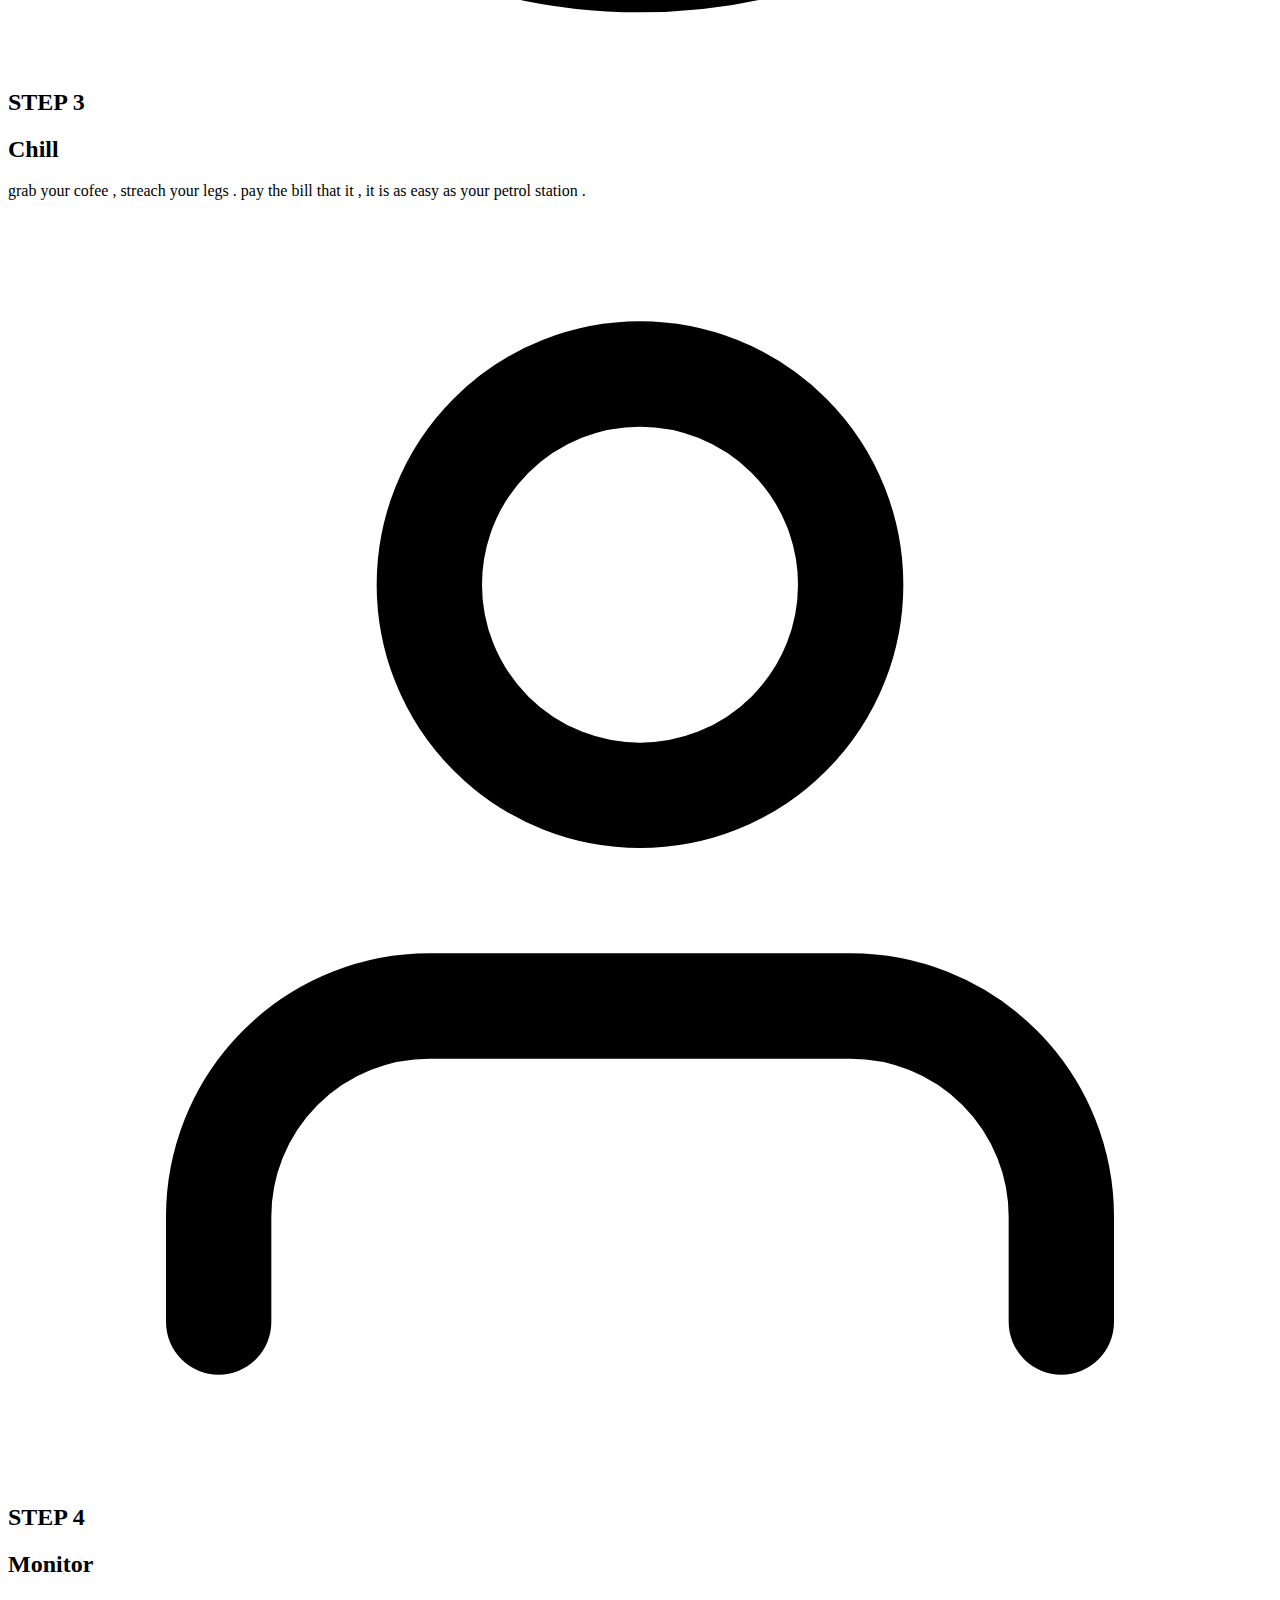
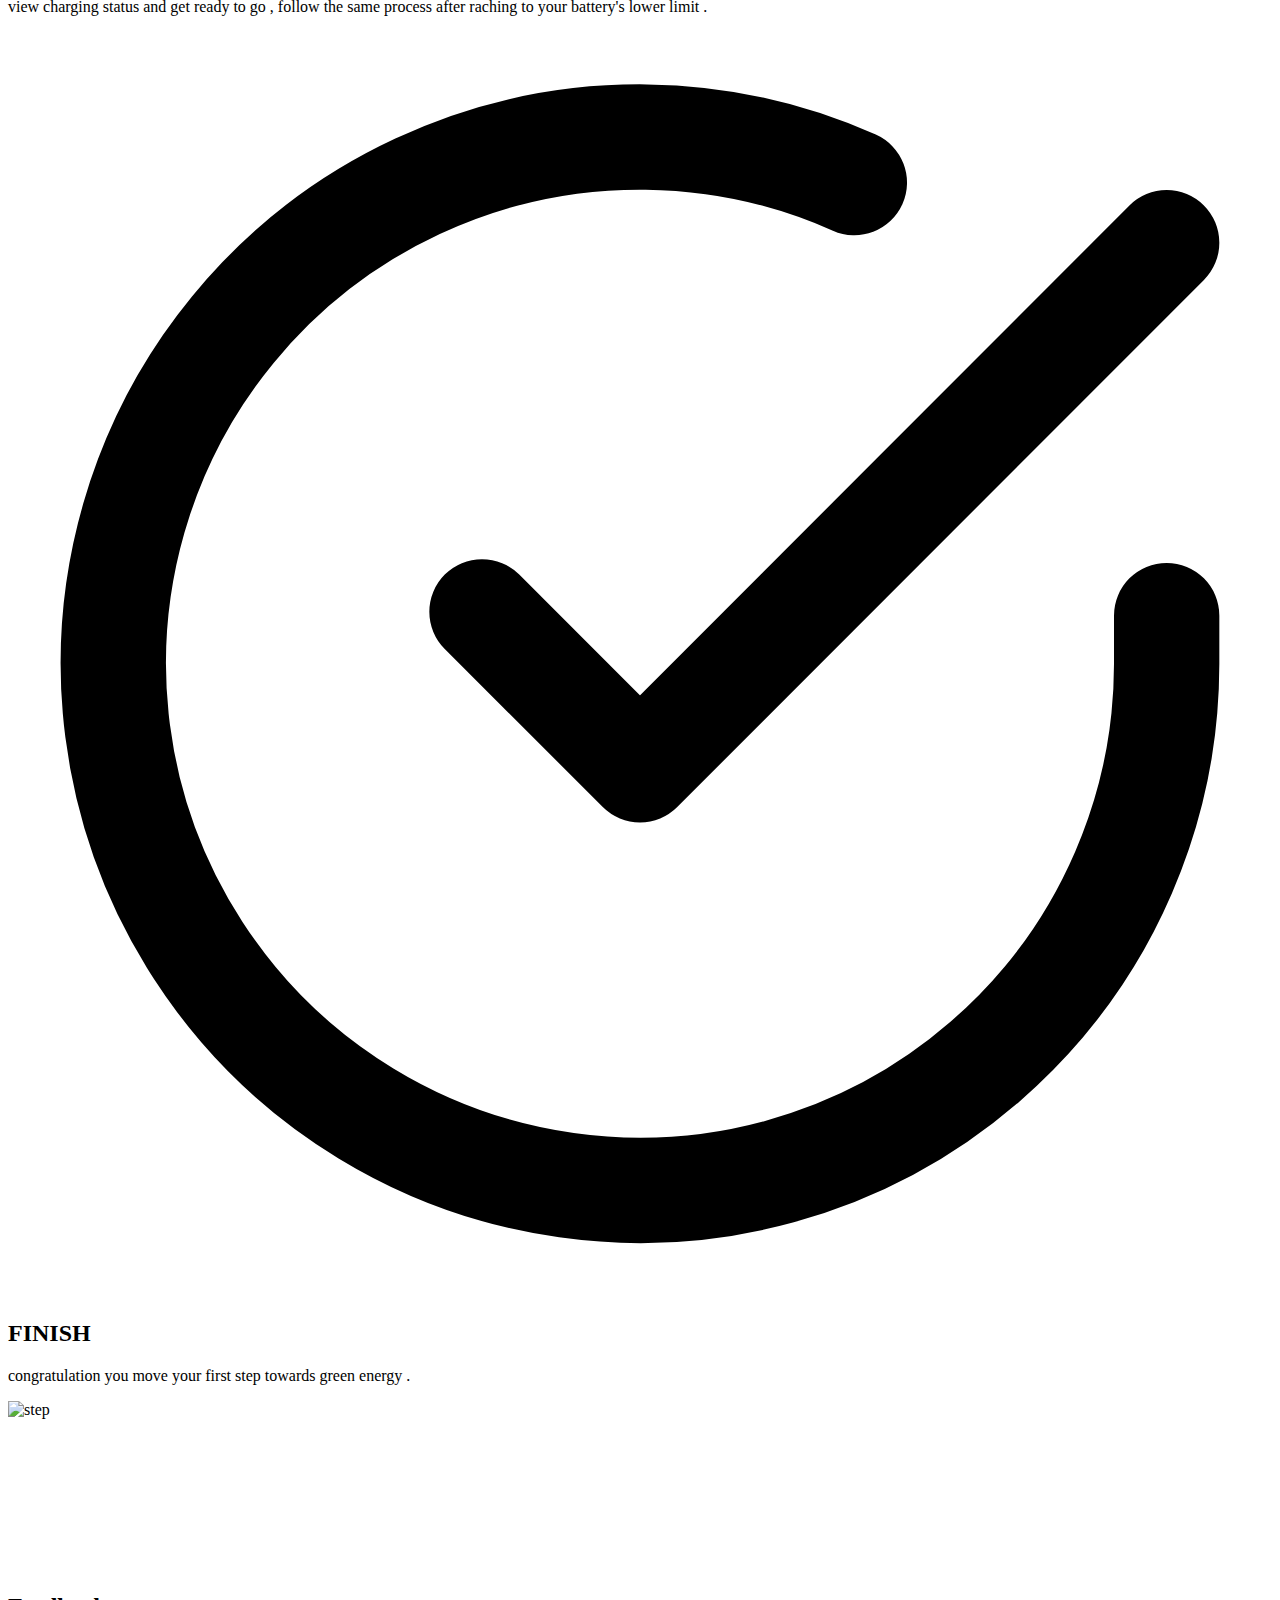
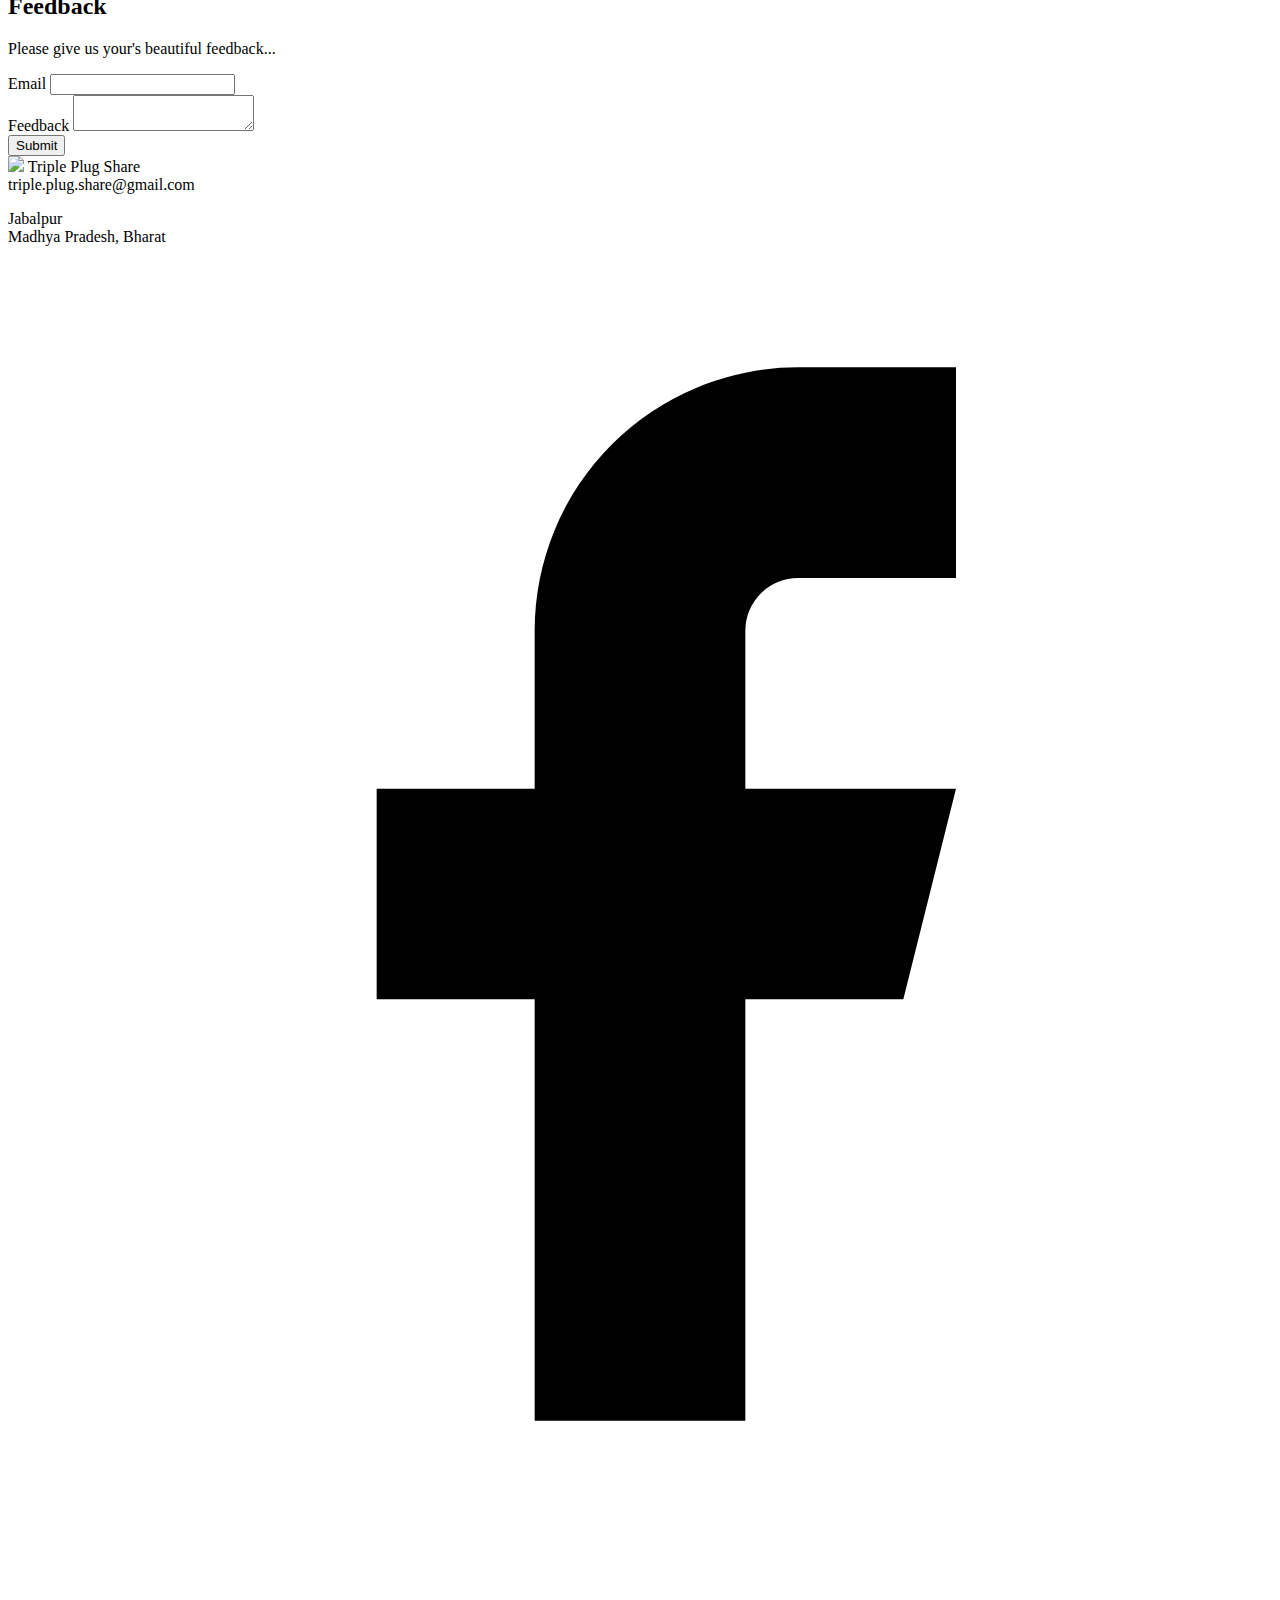
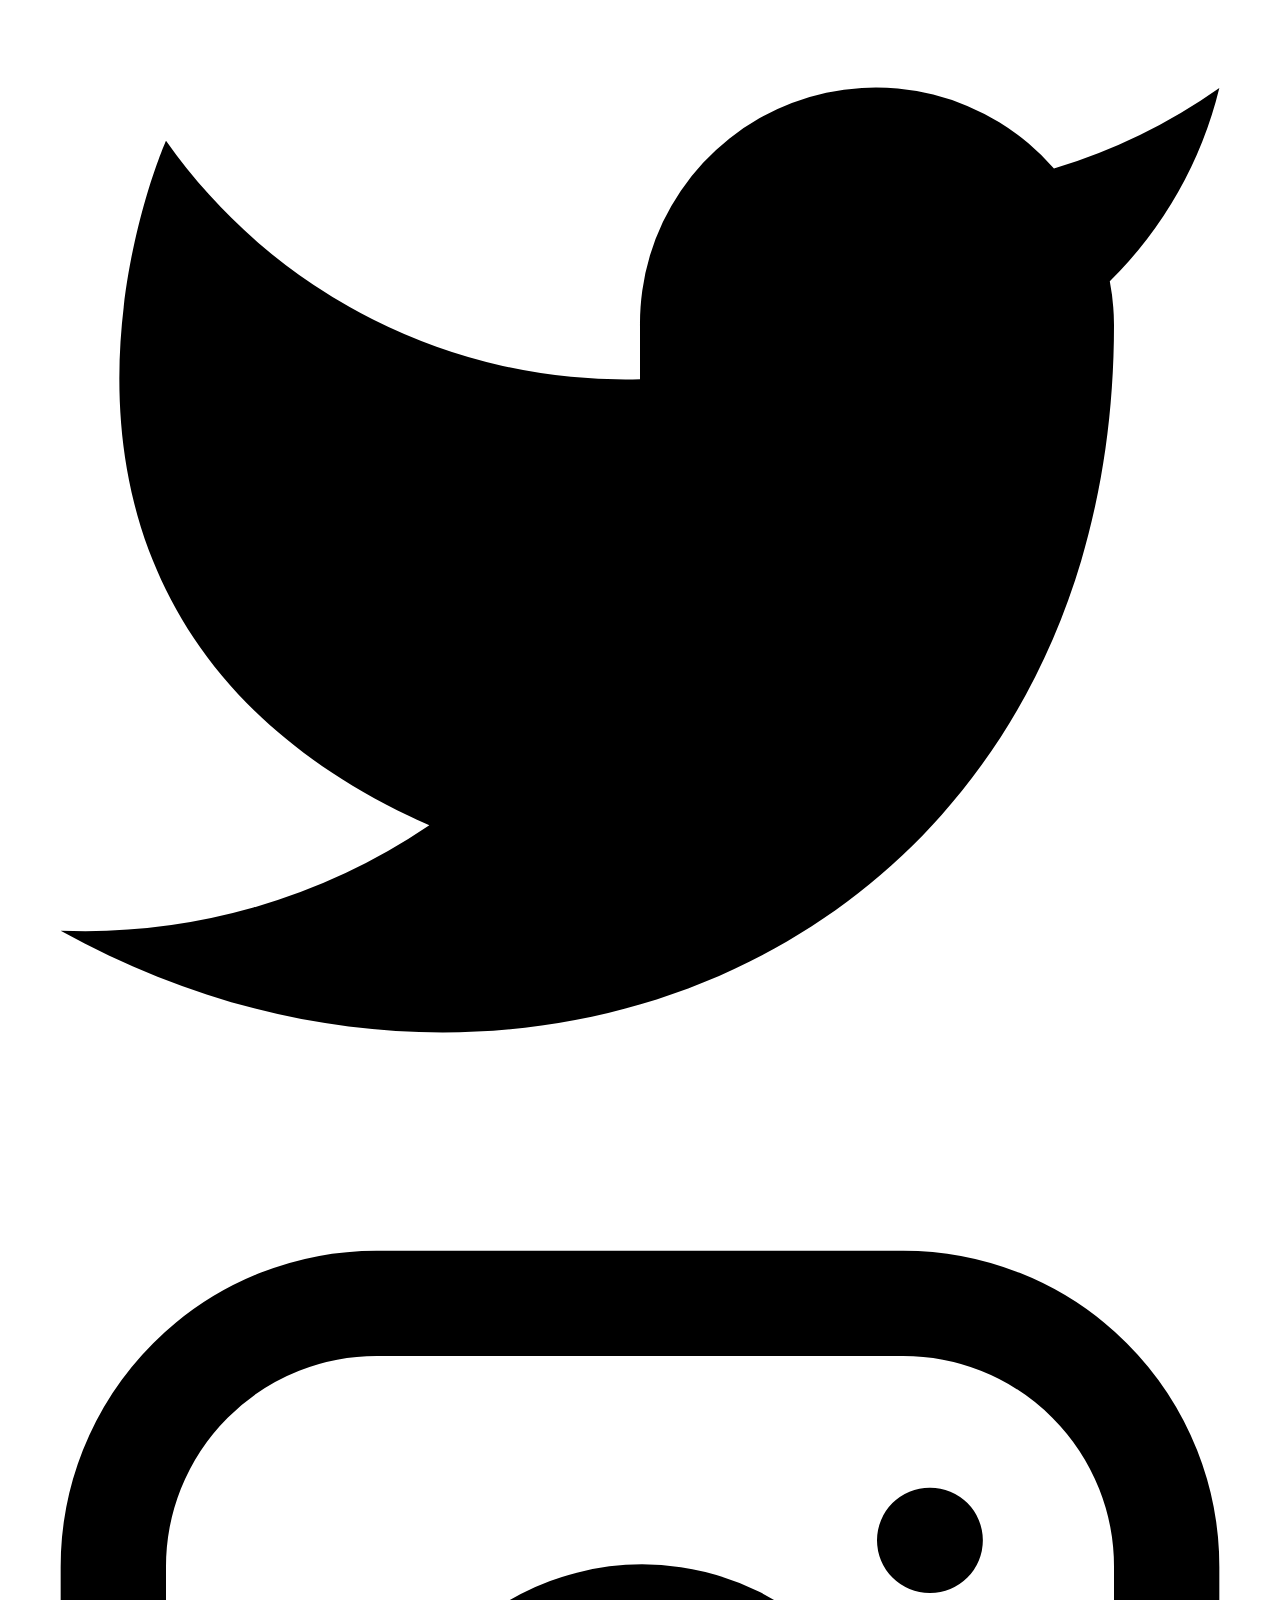
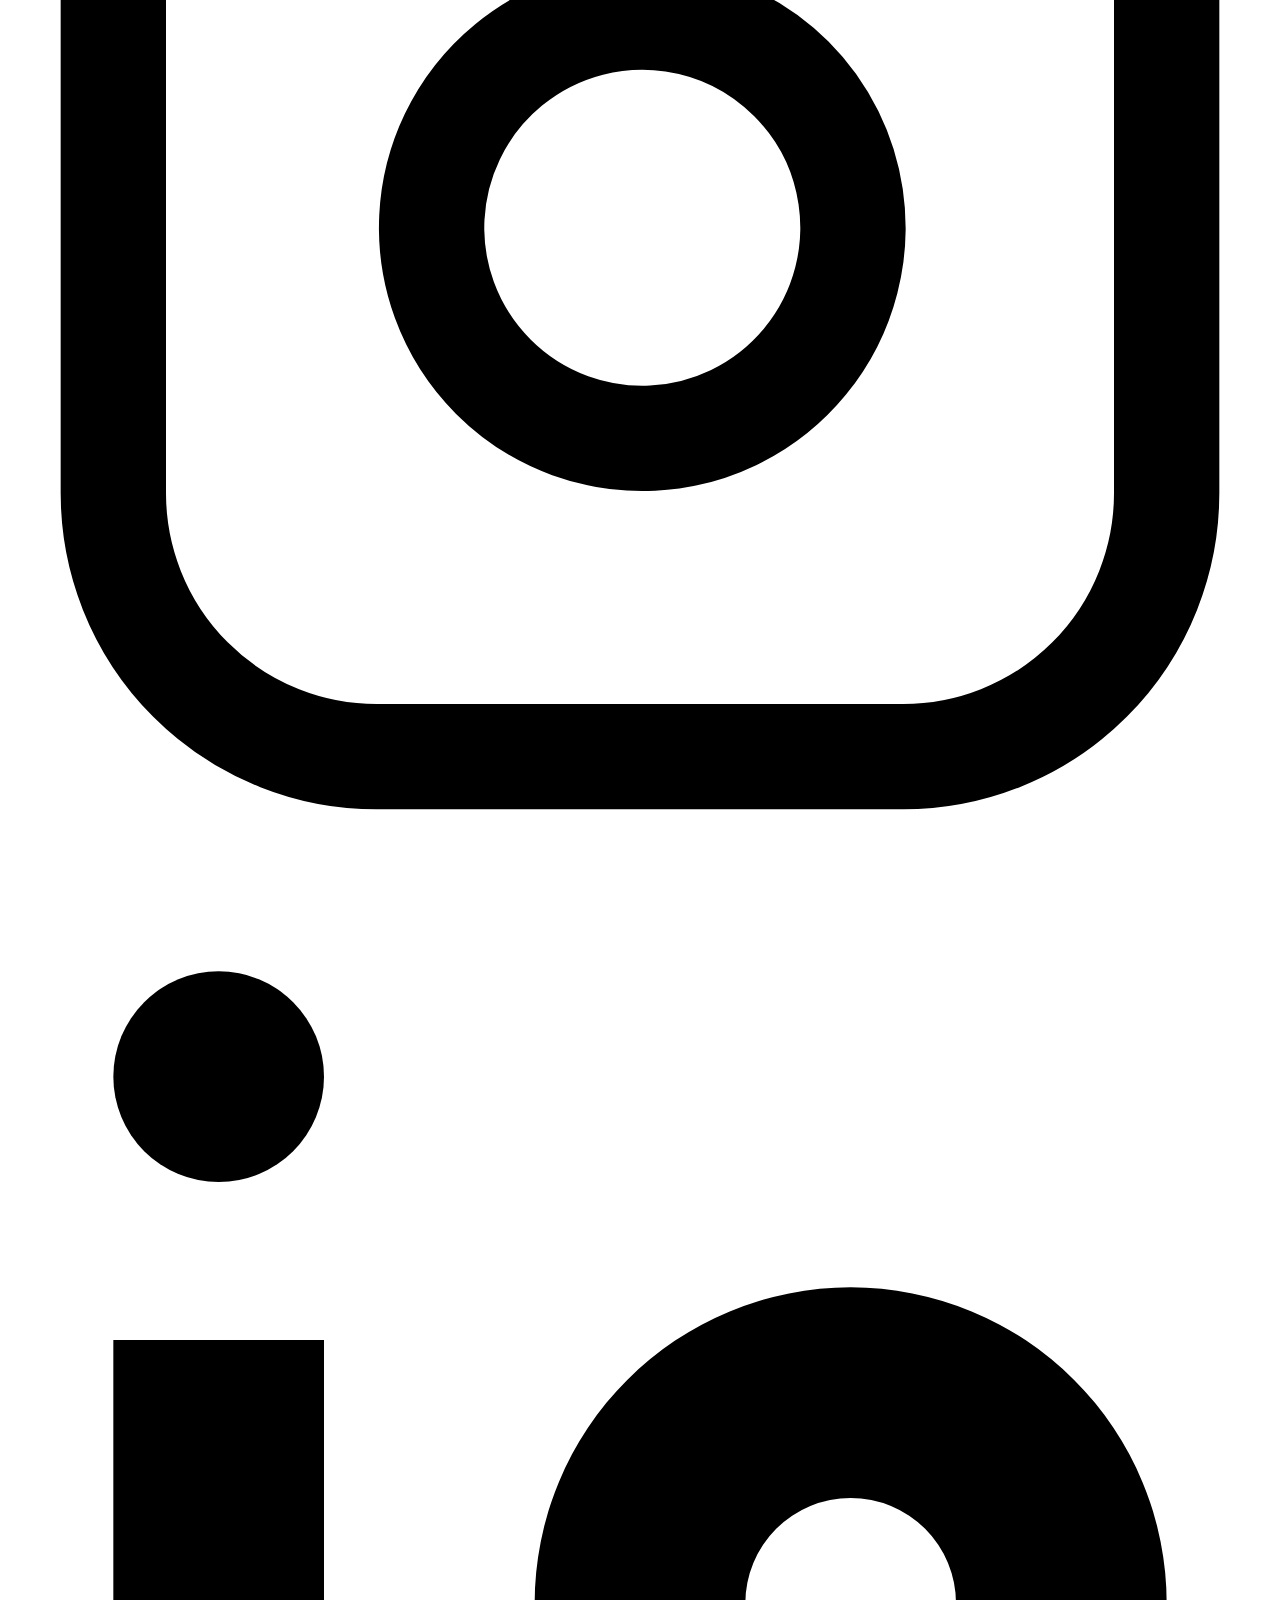
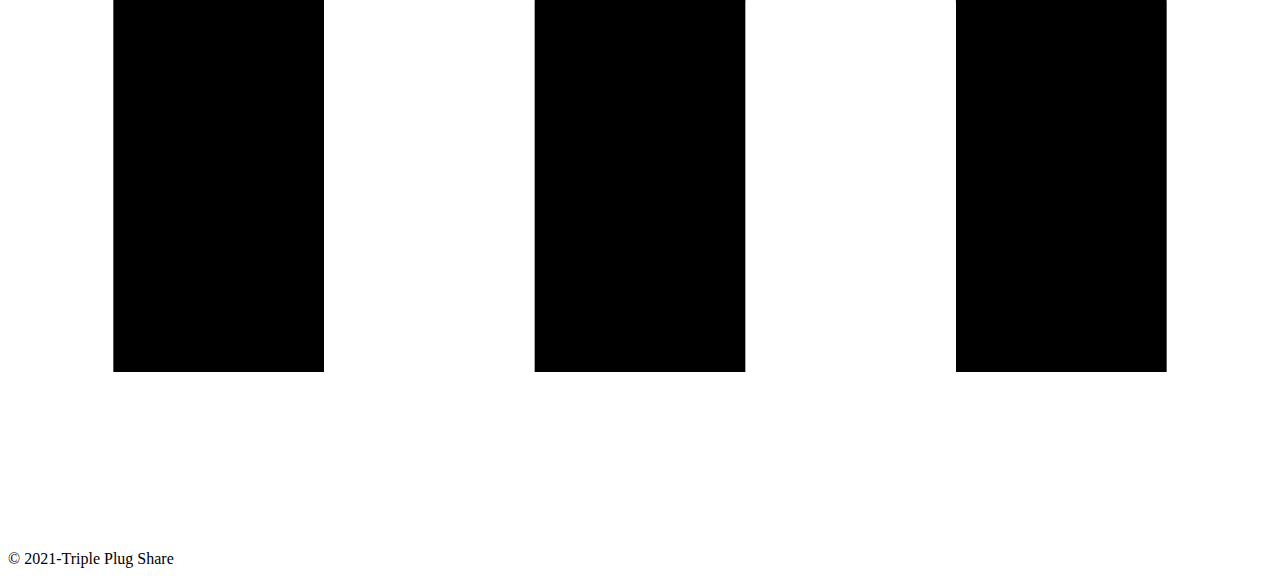
==== commit b804f135: "2" ====
--- a/src/app/home/home.component.html
+++ b/src/app/home/home.component.html
@@ -13,7 +13,7 @@
 </head>
 
 <body>
-    <nav class="navbar navbar-expand-lg navbar-dark bg-dark sticky-top" style="height:75px;">
+    <nav class="navbar navbar-expand-lg navbar-dark bg-dark sticky-top" style="height:60px;">
         <div class="container-fluid">
             <span class="navbar-brand"><i class="fa-regular fa-plug"></i></span>
             <button class="navbar-toggler" type="button" data-bs-toggle="collapse" data-bs-target="#navbarSupportedContent" aria-controls="navbarSupportedContent" aria-expanded="false" aria-label="Toggle navigation">
@@ -34,6 +34,9 @@
                     <li class="nav-item">
                         <a class="nav-link">Contact</a>
                     </li>
+                    <li class="nav-item">
+                        <a class="nav-link">Feedback</a>
+                    </li>
 
 
                 </ul>
@@ -46,129 +49,7 @@
         </div>
     </nav>
 
-    <!--<header class="text-gray-600 body-font">
-      <div
-        class="
-          container
-          mx-auto
-          flex flex-wrap
-         
-          flex-col
-          md:flex-row
-          items-center
-        "
-      >
-        <a
-       
-          class="
-            flex
-            title-font
-            font-medium
-            items-center
-            text-gray-900
-            mb-4
-            md:mb-0
-          "
-        >
-          <img fill="none"
-            stroke="currentColor"
-            stroke-linecap="round"
-            stroke-linejoin="round"
-            stroke-width="2"
-            class="w-20 h-20 text-white p-2  rounded-full"
-            
-             src="../assets/image/logo1.gif" >
-
-        
-          <svg
-            
-            fill="none"
-            stroke="currentColor"
-            stroke-linecap="round"
-            stroke-linejoin="round"
-            stroke-width="2"
-            class="w-10 h-10 text-white p-2  rounded-full"
-            viewBox="0 0 24 24">
-          
-            
-          </svg>
-
-          <span style="font-size: x-large; text-decoration: solid" class="ml-3 text-xl">Triple Plug Share</span>
-        </a>
-        <nav
-          class="
-            md:ml-auto
-            flex flex-wrap
-            items-center
-            text-base
-            justify-center
-          "
-        >
-          <a class="mr-5 hover:text-gray-900" href="/home" >Home</a>
-          <a class="mr-5 hover:text-gray-900" href="/about">About</a>
-          <a class="mr-5 hover:text-gray-900" href="/contact">Contact</a>
-          <a class="mr-5 hover:text-gray-900" style="cursor: pointer;" (click)="onClick('div_feedback')">Feedback</a>
-        </nav>
-        <button
-          class="
-            inline-flex
-            items-center
-            bg-yellow-400
-            border-0
-            py-1
-            px-3
-            focus:outline-none
-            hover:bg-green-500
-            rounded
-            text-base
-            mt-4
-            md:mt-0
-          "
-        >
-          svg
-            fill="none"
-            stroke="currentColor"
-            stroke-linecap="round"
-            stroke-linejoin="round"
-            stroke-width="0"
-            class="w-4 h-4 ml-1"
-            viewBox="0 0 24 24"
-          >
-            <path d="M5 12h14M12 5l7 7-7 7"></path>
-          </svg
-          <a href="login">Login</a>
-        </button>
-        <button  id= "space"
-           class=" 
-           margin-left : 10px
-           inline-flex
-            items-center
-            bg-yellow-400
-            border-0
-            py-1
-            px-3
-            focus:outline-none
-            hover:bg-green-500
-            rounded
-            text-base
-            mt-4
-            md:mt-0
-          "        >
-          svg
-            fill="none"
-            stroke="currentColor"
-            stroke-linecap="round"
-            stroke-linejoin="round"
-            stroke-width="0"
-            class="w-4 h-4 ml-1"
-            viewBox="0 0 24 24"
-          >
-            <path d="M5 12h14M12 5l7 7-7 7"></path>
-          </svg
-          <a href="/signup">Register</a>
-        </button>
-      </div>
-    </header>-->
+
 
     <div class="section">
 
@@ -176,10 +57,7 @@
 
             <video autoplay loop muted>
                 <source src="../assets/image/Demo.mp4"  type="video/mp4">
-                <div class="overlay">
-                  <h1>Triple Plug Share</h1>
-                  <p>Locate charging station made easy.</p>
-              </div>
+                
             </video>
         </div>
     </div>
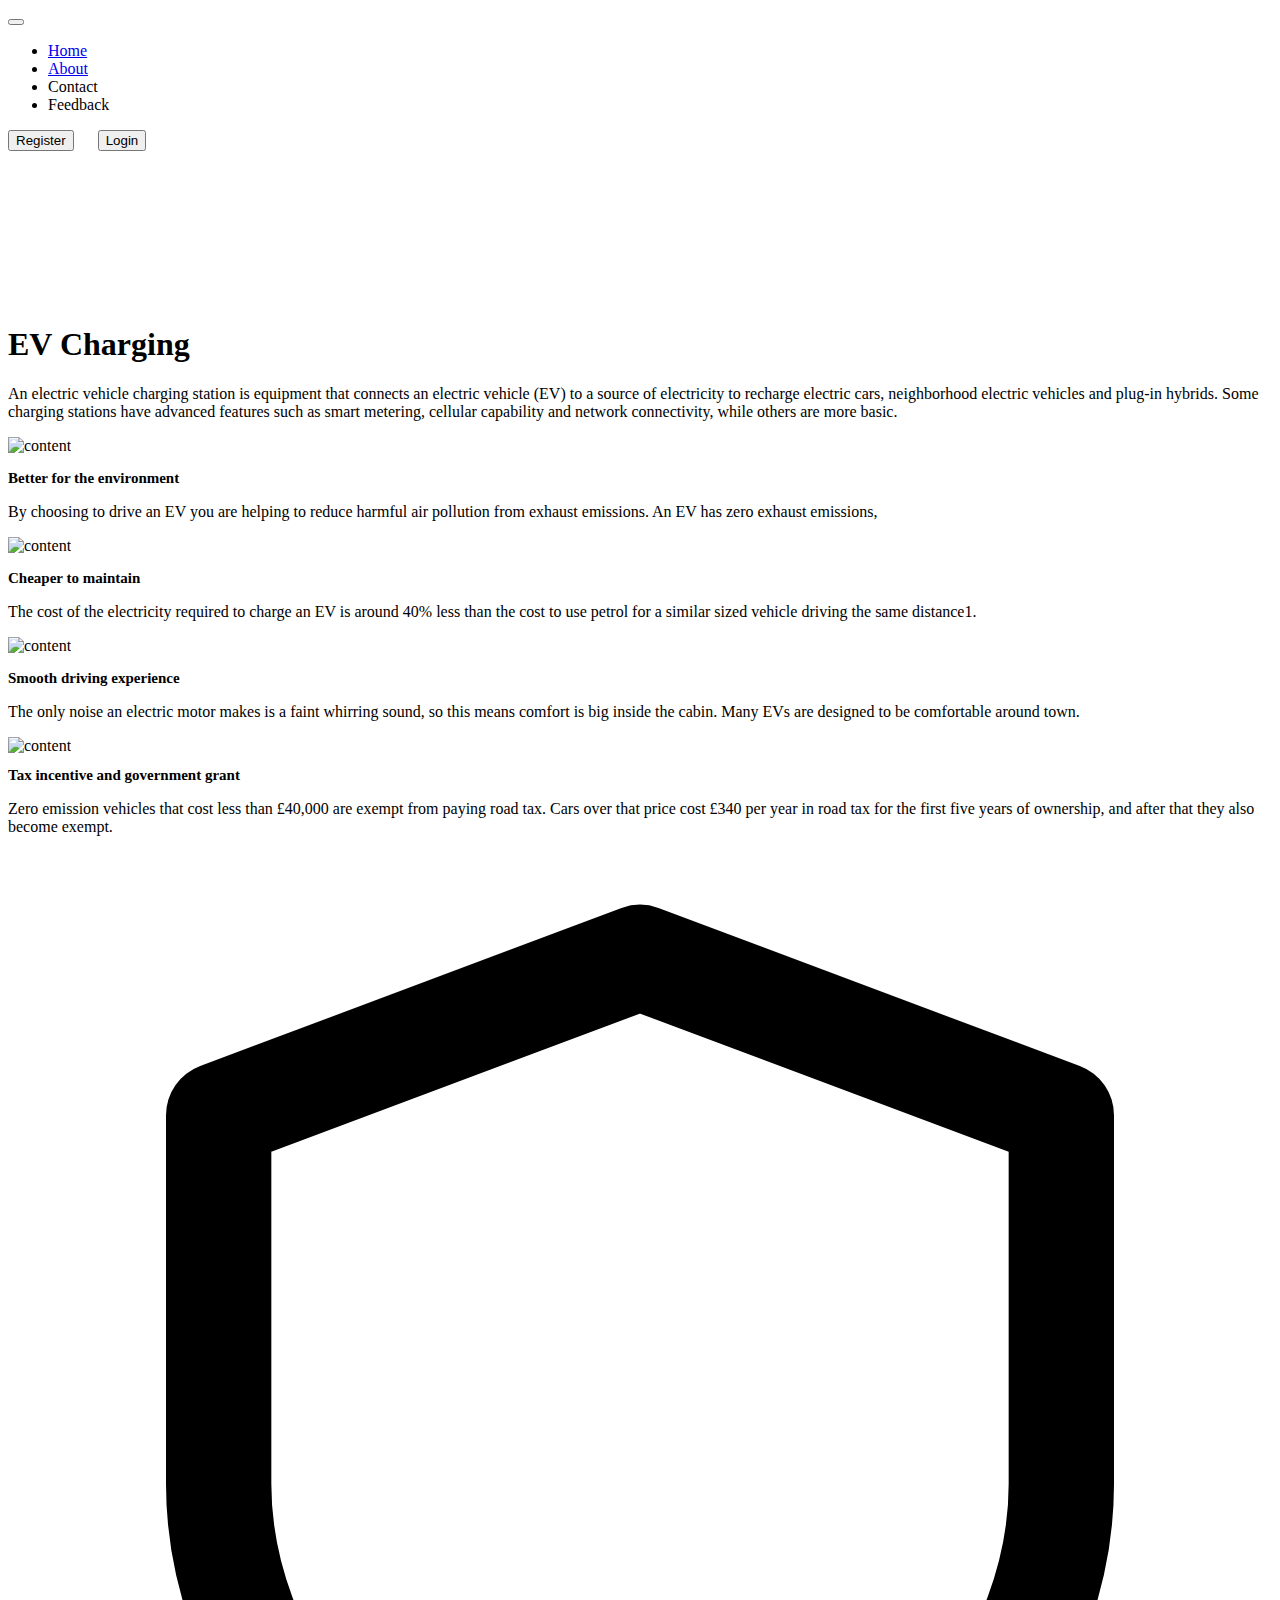
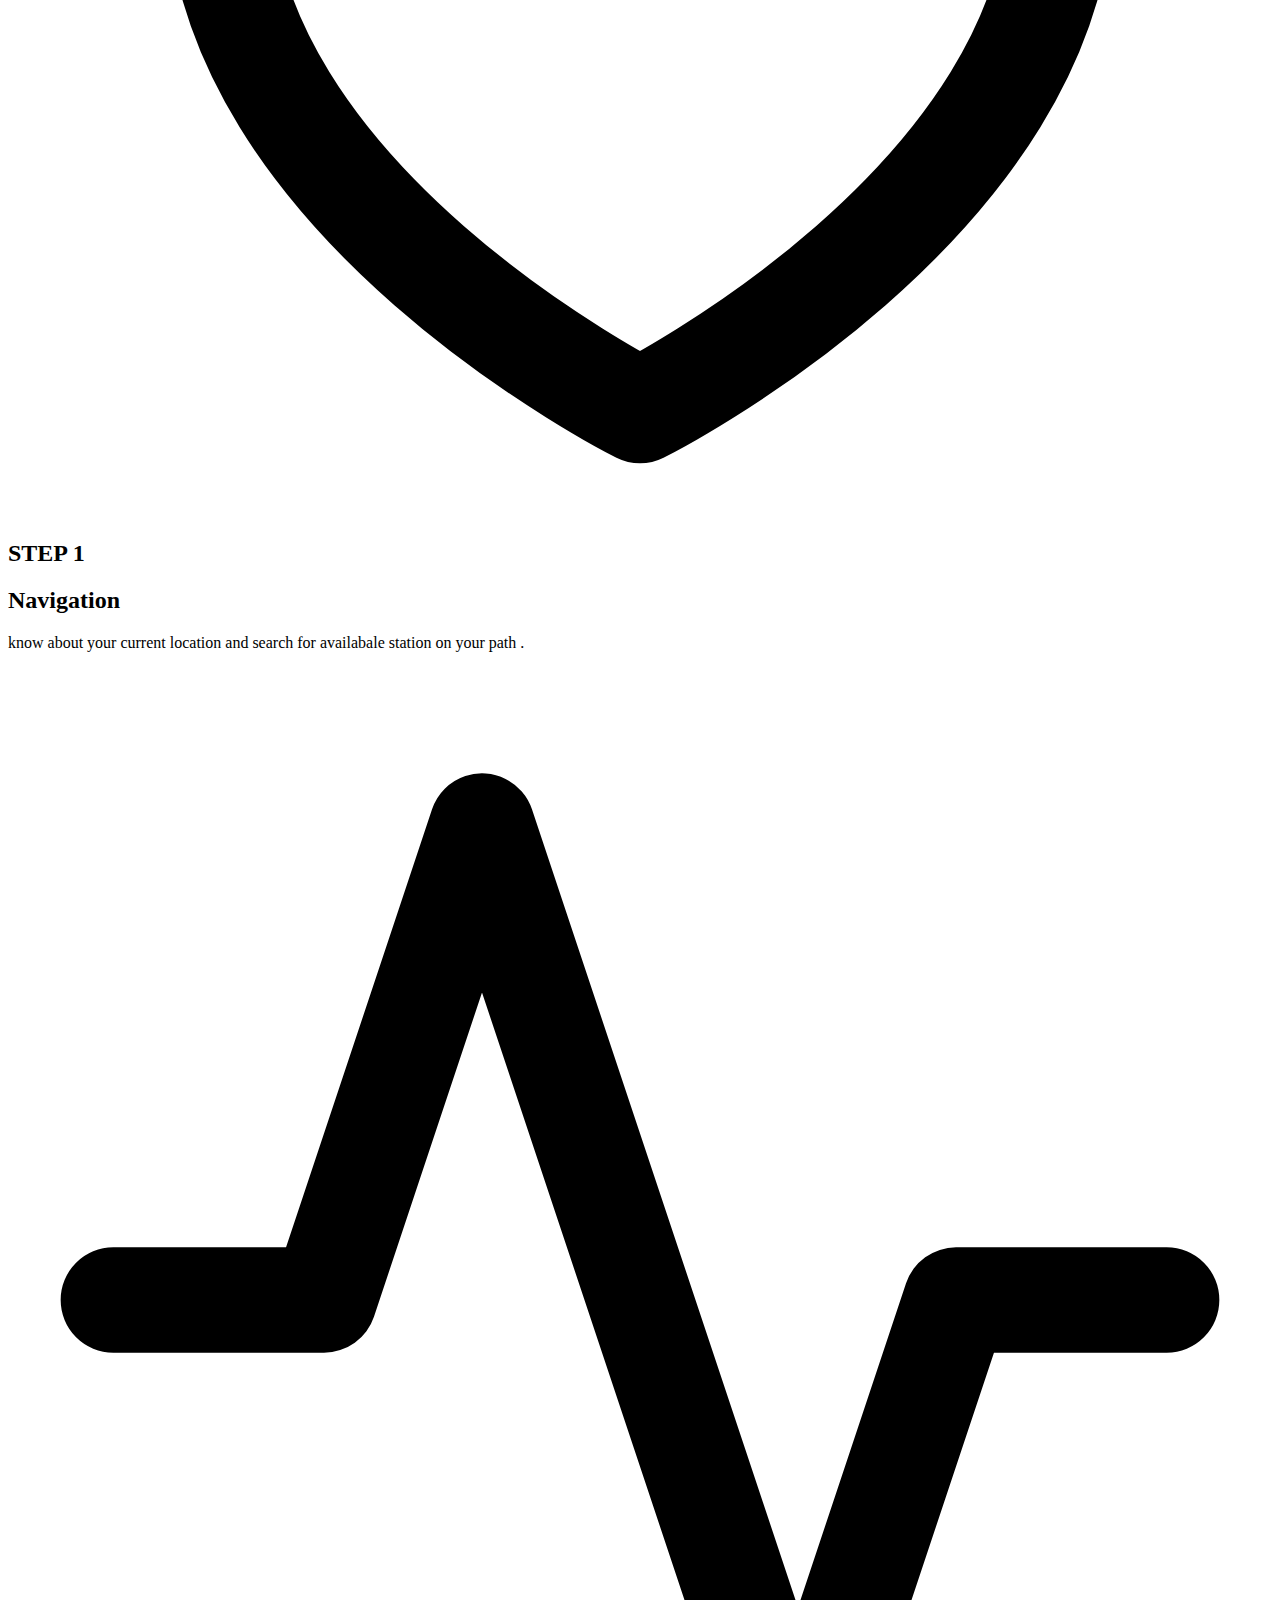
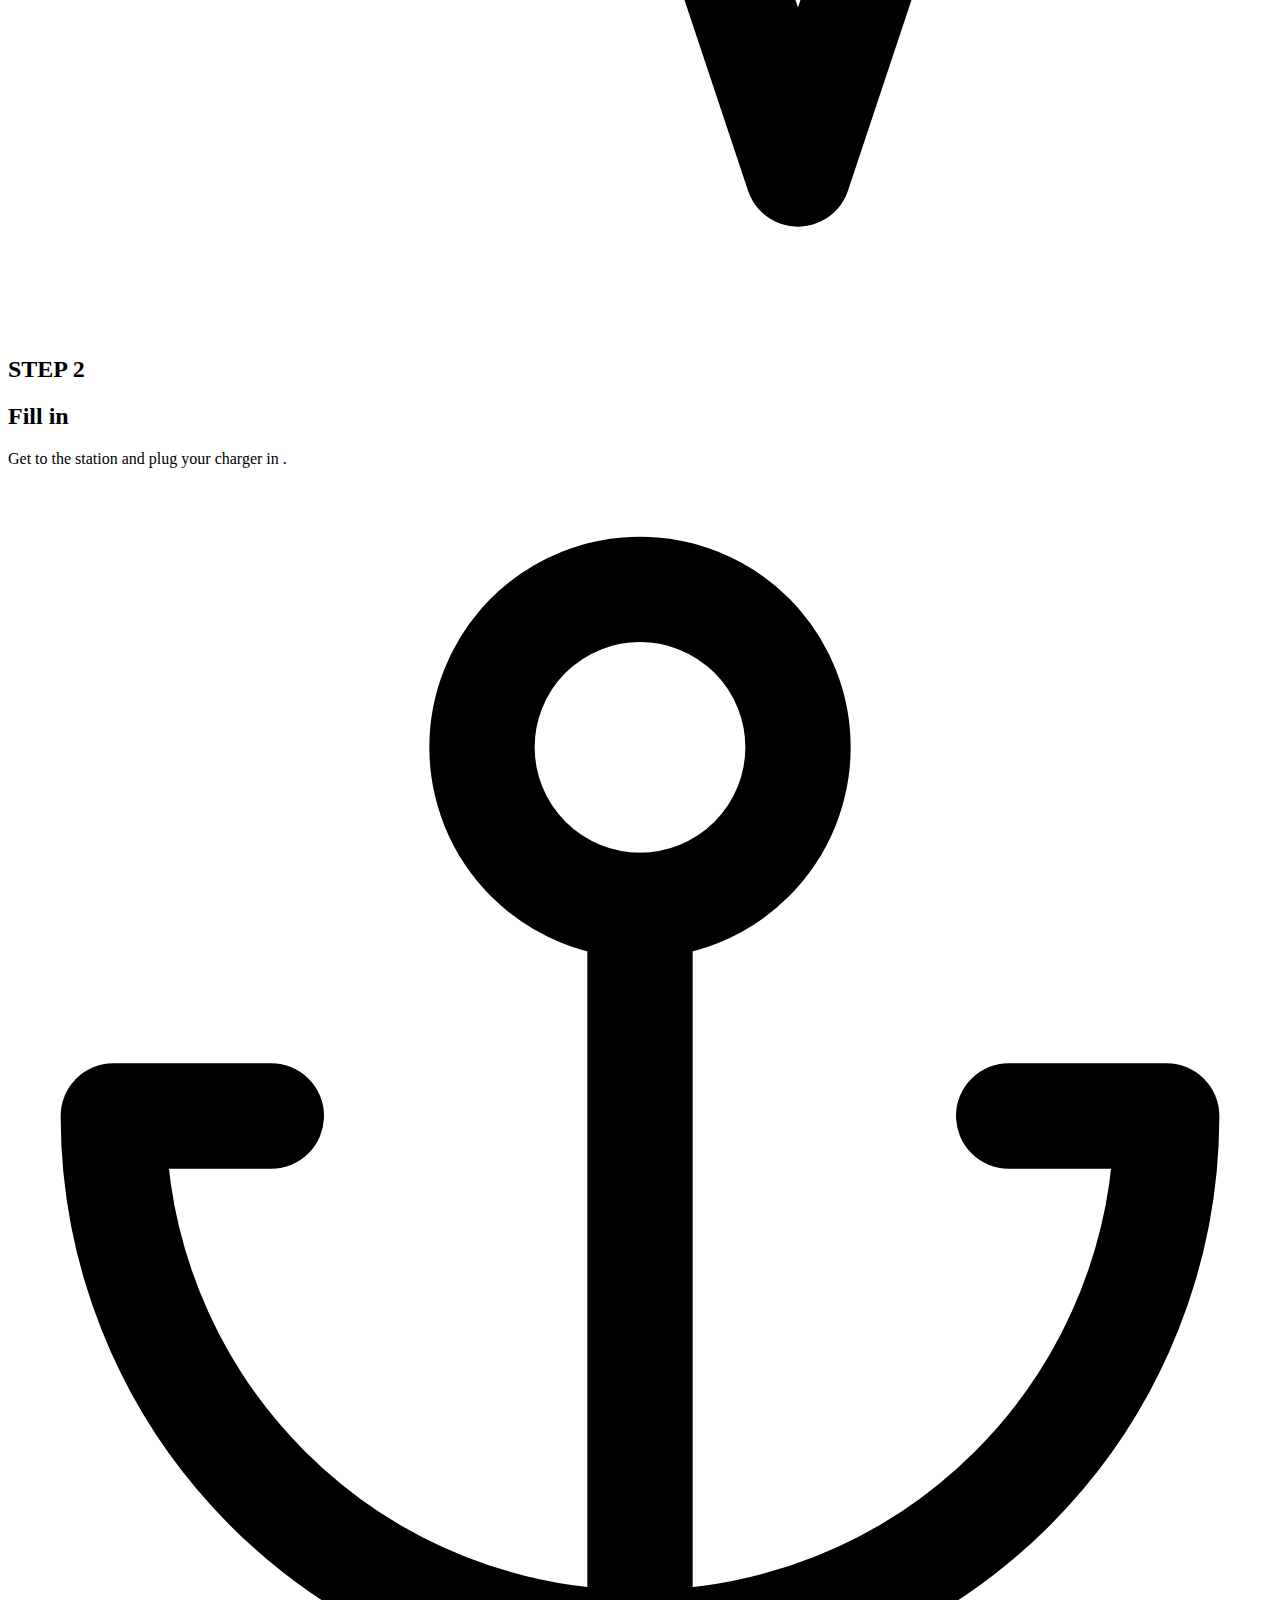
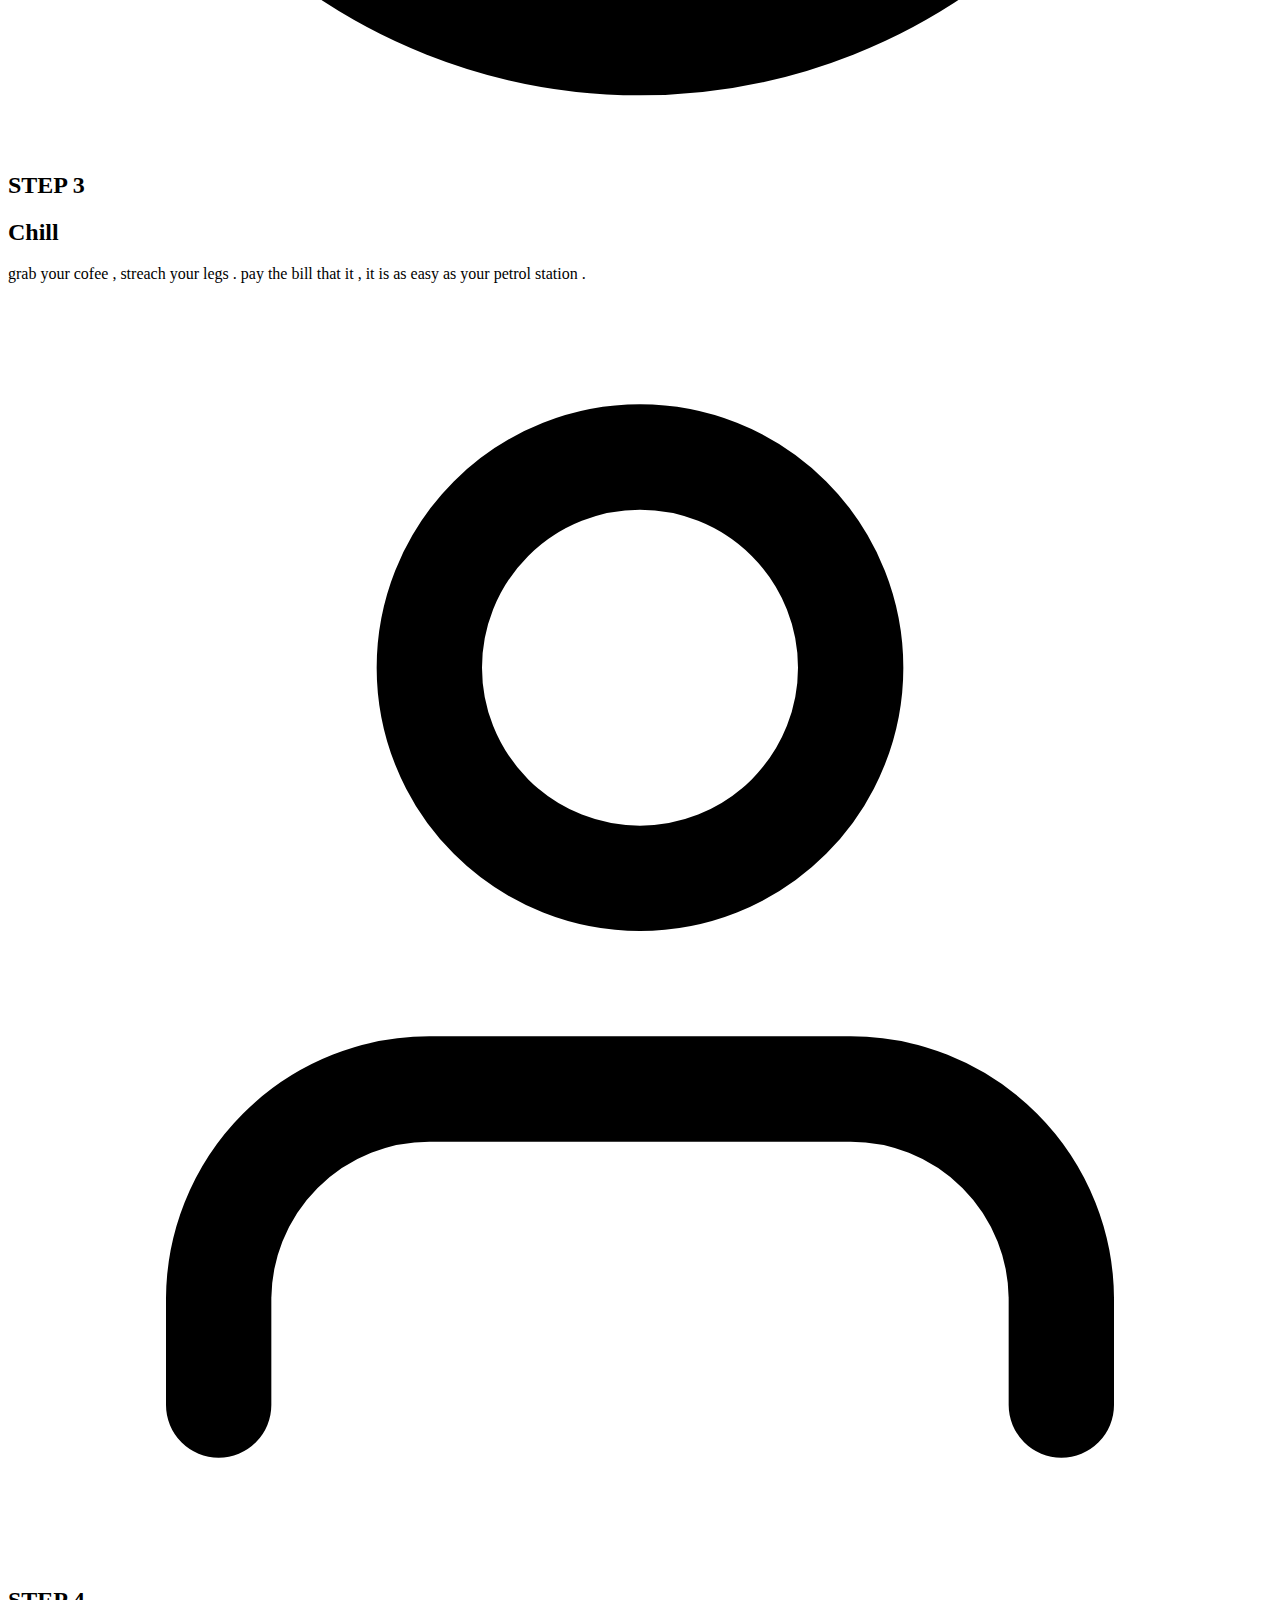
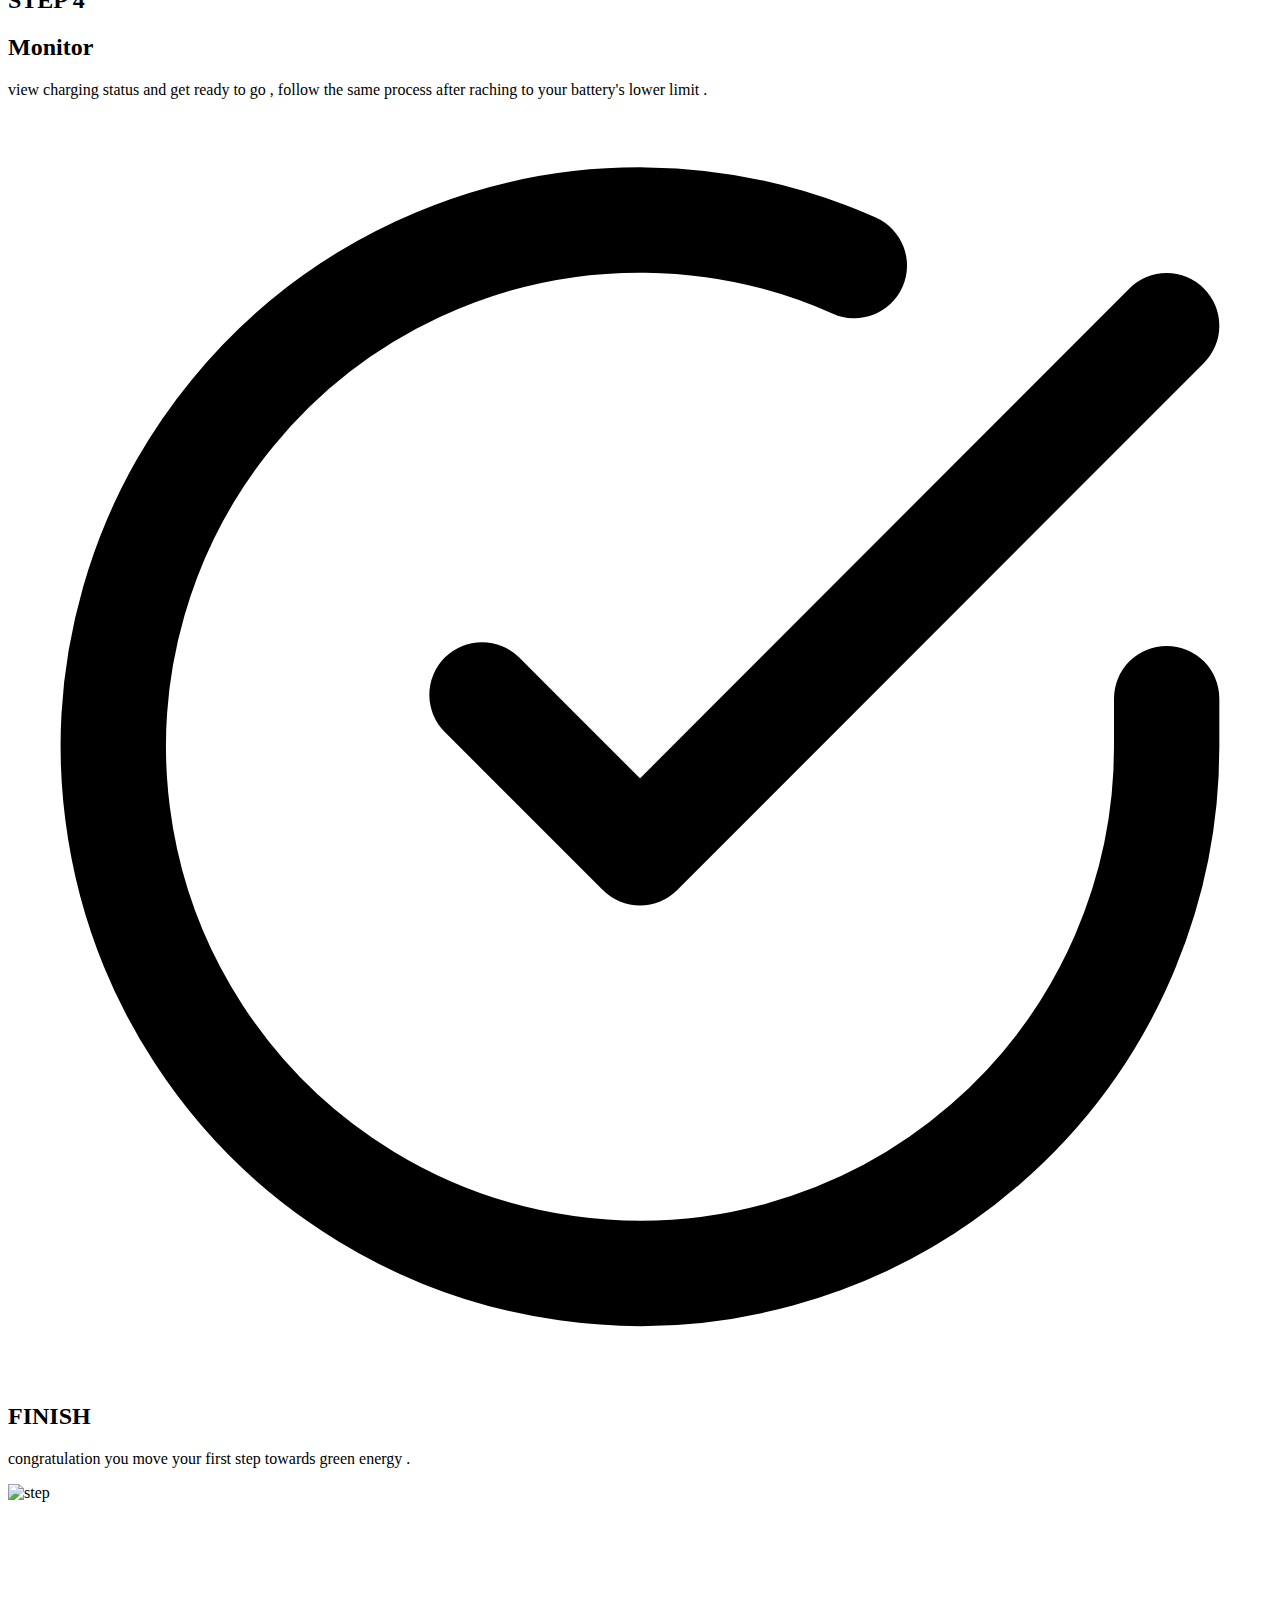
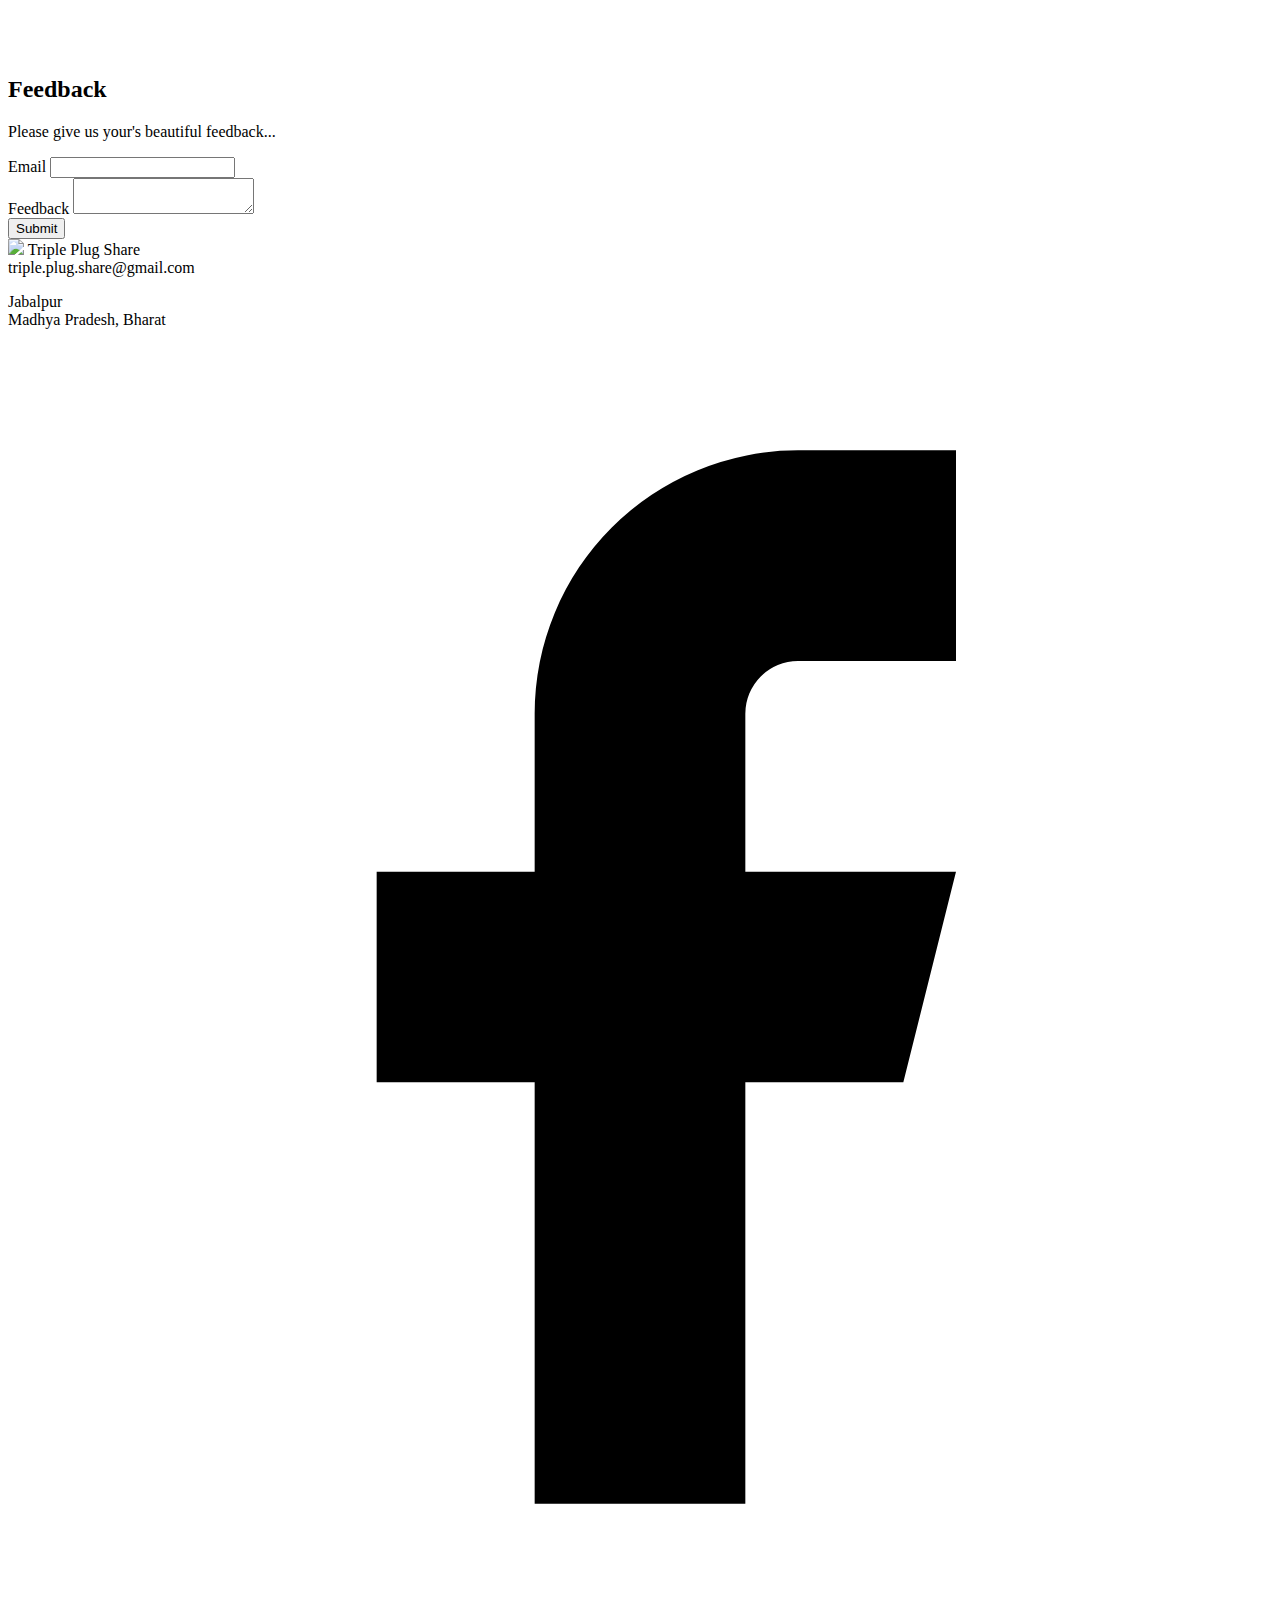
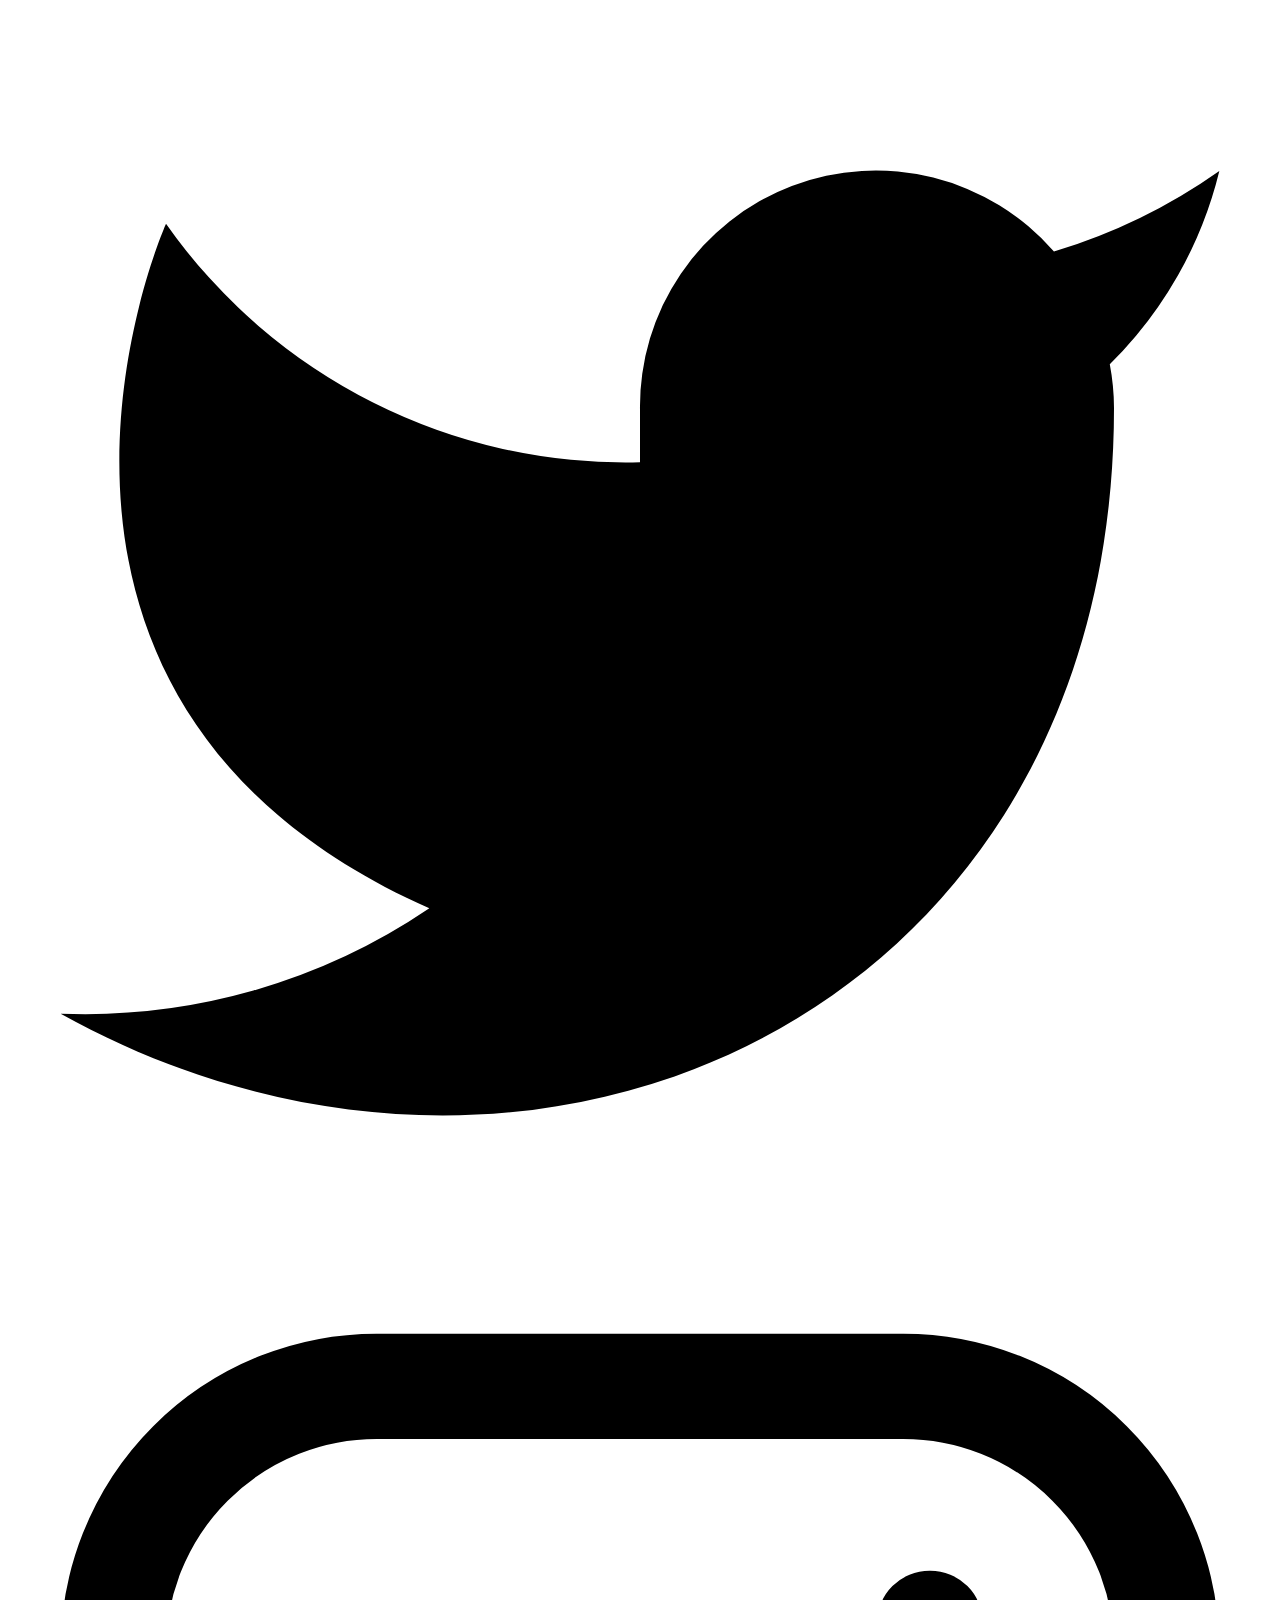
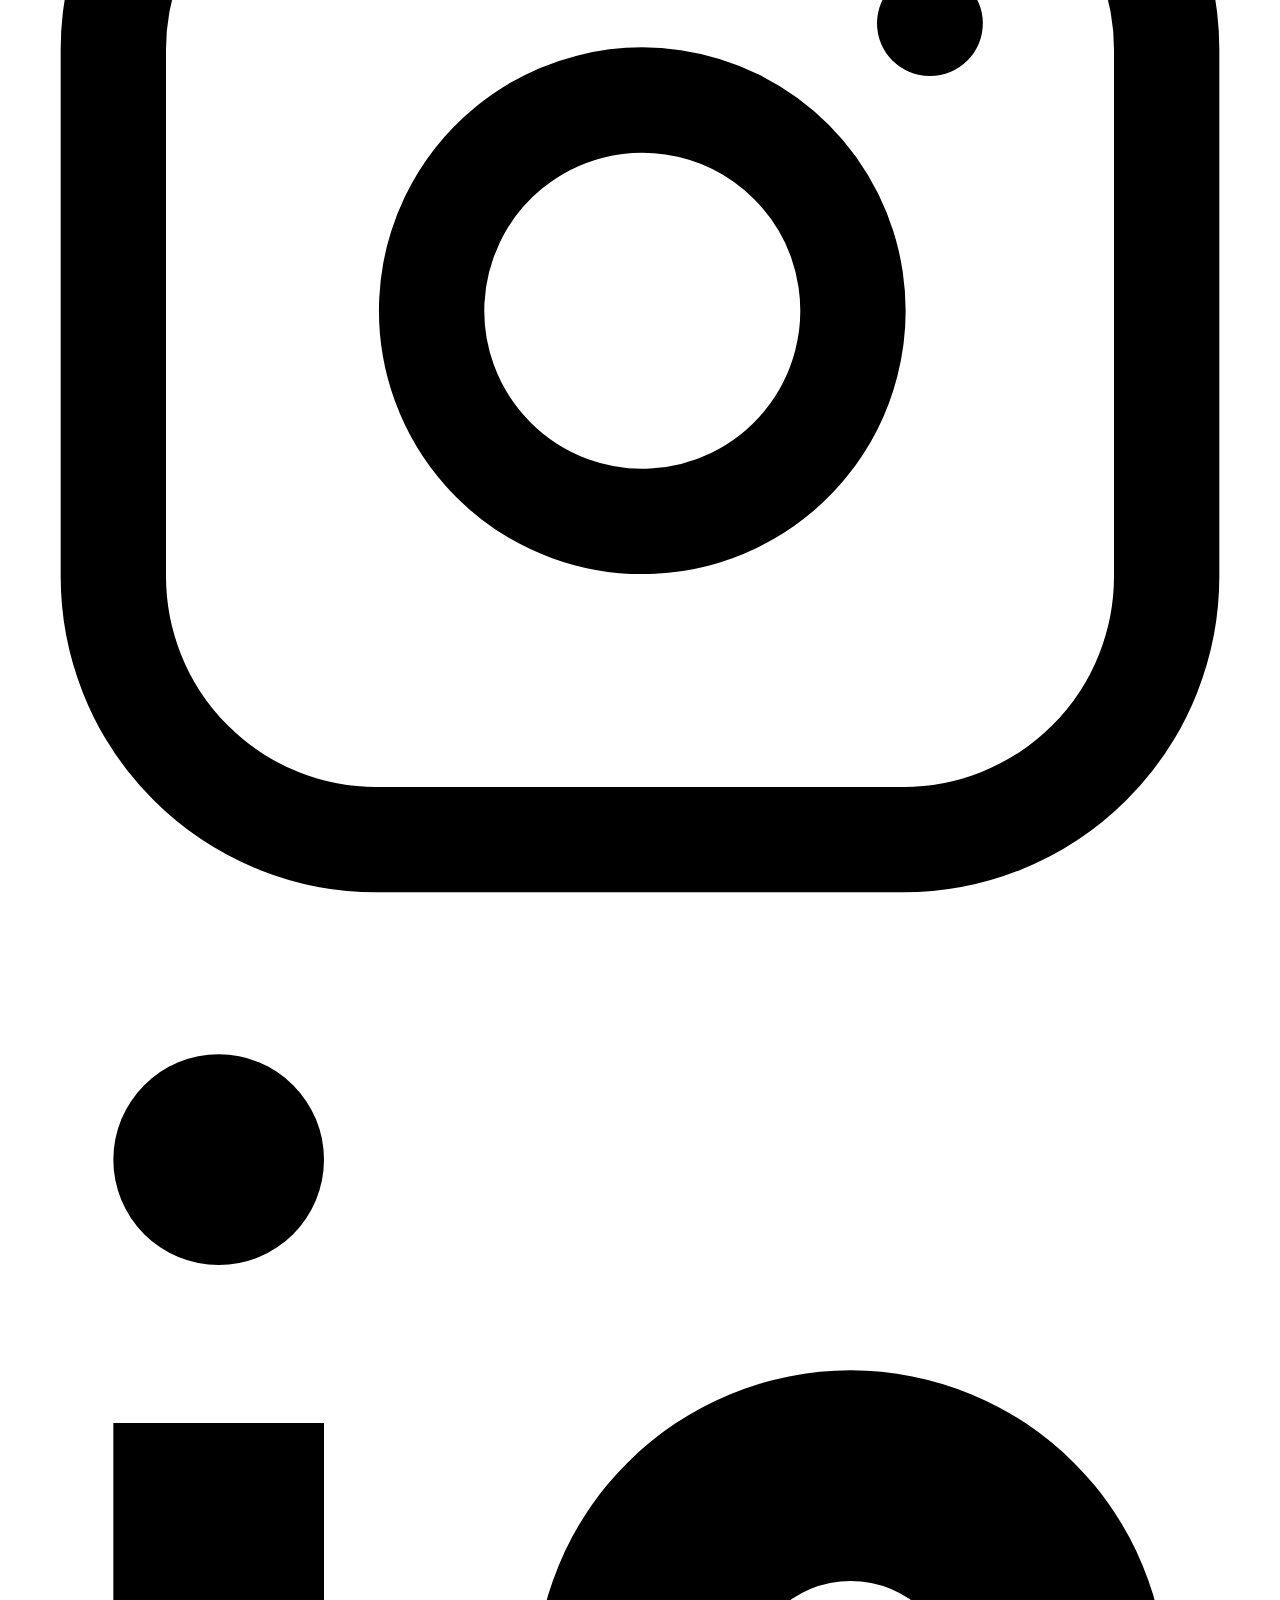
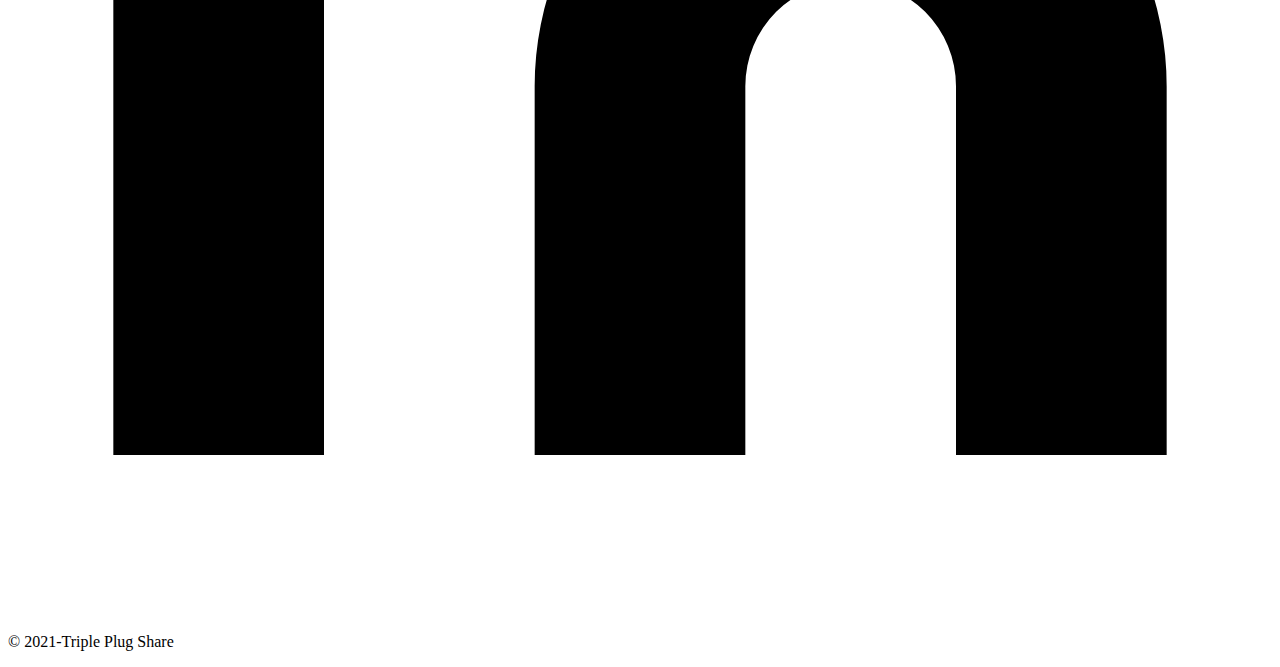
==== commit b7c12bb6: "3" ====
--- a/src/app/home/home.component.html
+++ b/src/app/home/home.component.html
@@ -13,9 +13,9 @@
 </head>
 
 <body>
-    <nav class="navbar navbar-expand-lg navbar-dark bg-dark sticky-top" style="height:60px;">
+    <nav class="navbar navbar-expand-lg navbar-dark bg-dark sticky-top">
         <div class="container-fluid">
-            <span class="navbar-brand"><i class="fa-regular fa-plug"></i></span>
+            <i class="fa-regular fa-plug"></i>
             <button class="navbar-toggler" type="button" data-bs-toggle="collapse" data-bs-target="#navbarSupportedContent" aria-controls="navbarSupportedContent" aria-expanded="false" aria-label="Toggle navigation">
         <span class="navbar-toggler-icon">
           
